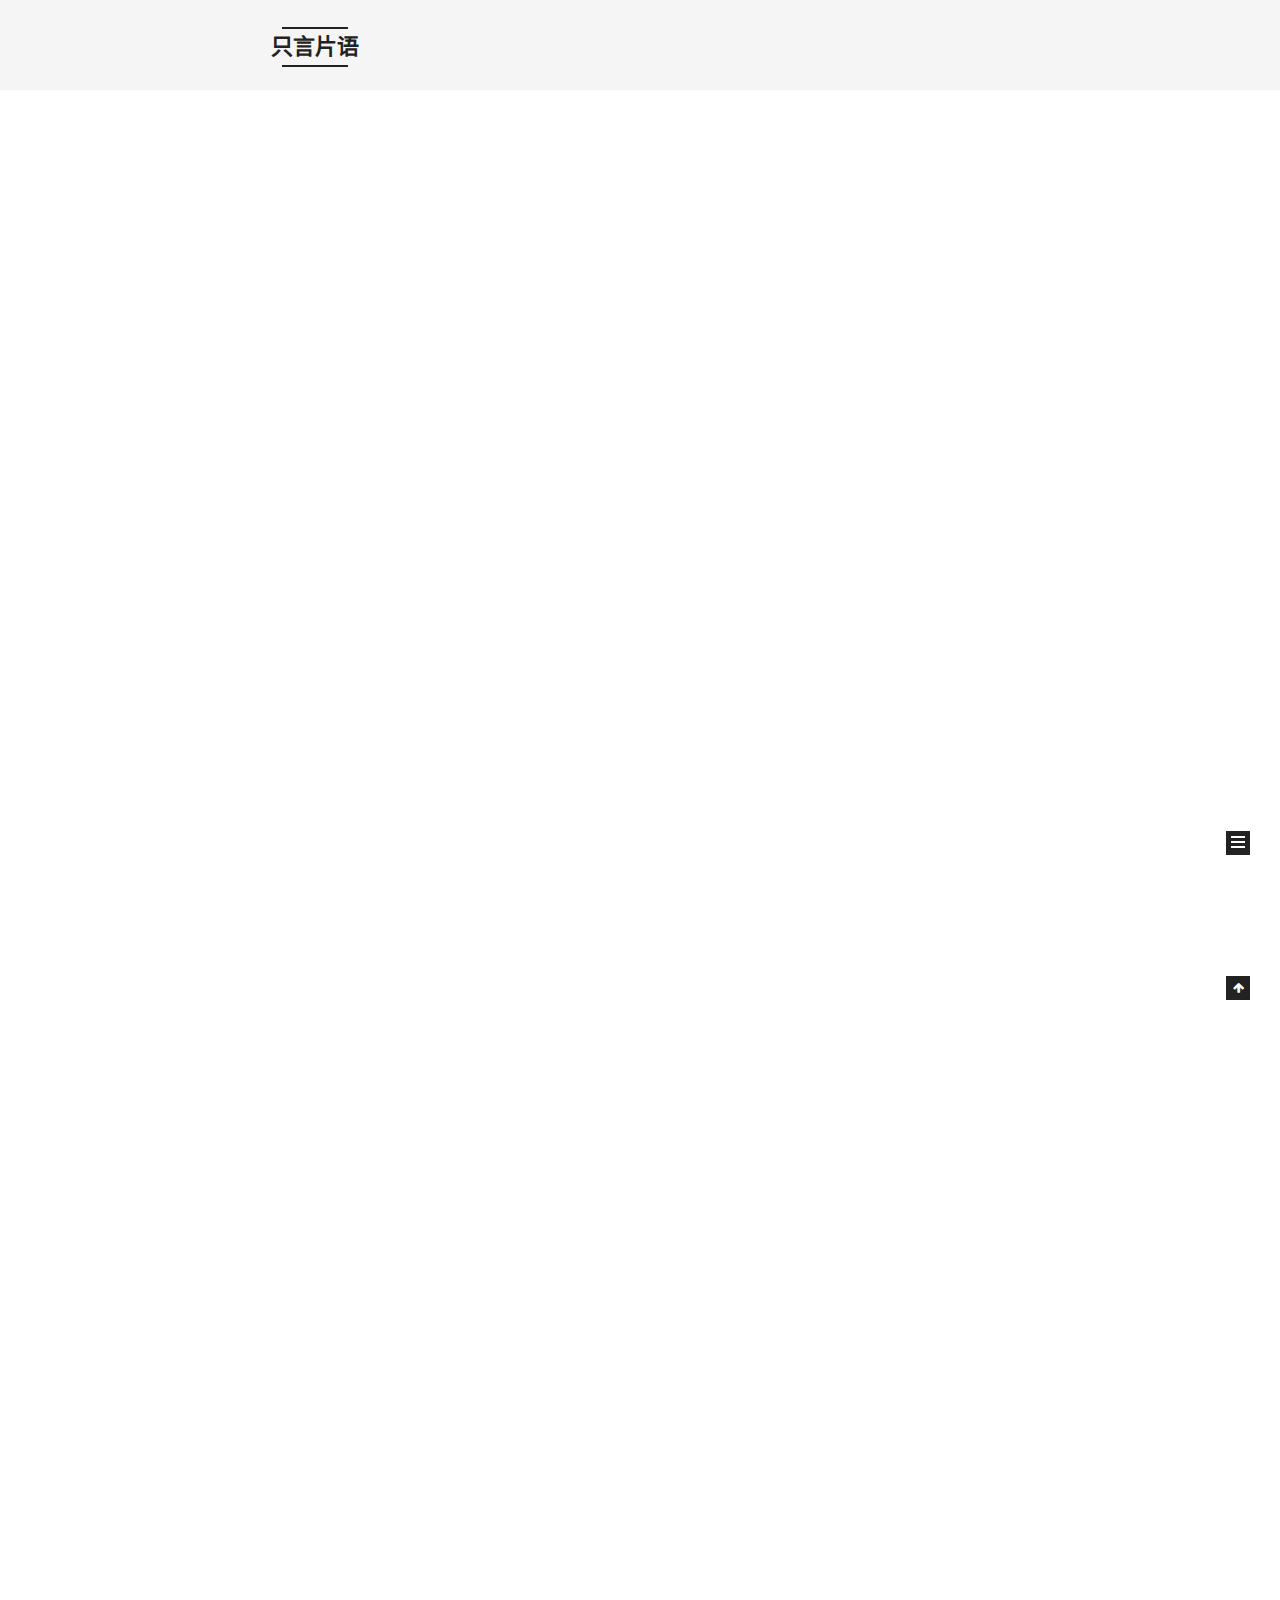
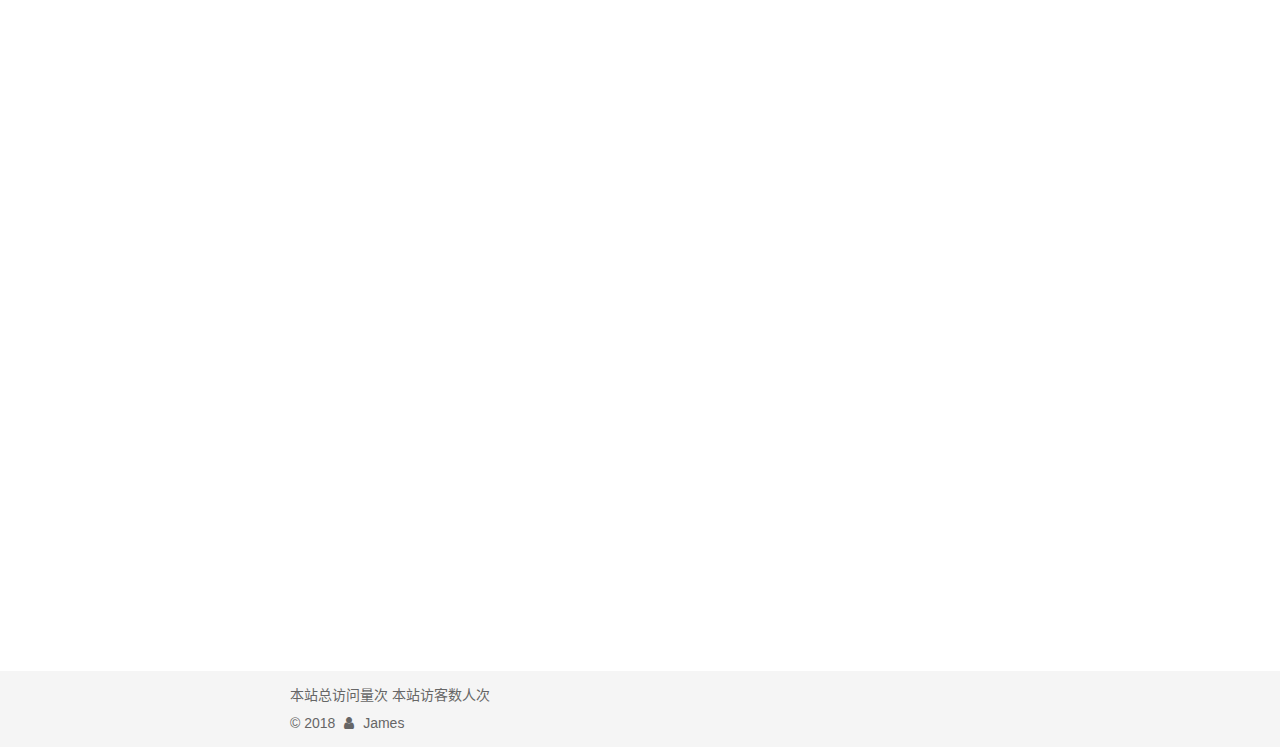
==== index.html @ db3d74bb "Site updated: 2018-06-29 09:38:47" ====
<!DOCTYPE html>



  


<html class="theme-next mist use-motion" lang="zh-CN">
<head>
  <meta charset="UTF-8"/>
<meta http-equiv="X-UA-Compatible" content="IE=edge" />
<meta name="viewport" content="width=device-width, initial-scale=1, maximum-scale=1"/>
<meta name="theme-color" content="#222">









<meta http-equiv="Cache-Control" content="no-transform" />
<meta http-equiv="Cache-Control" content="no-siteapp" />
















  
  
  <link href="/lib/fancybox/source/jquery.fancybox.css?v=2.1.5" rel="stylesheet" type="text/css" />







<link href="/lib/font-awesome/css/font-awesome.min.css?v=4.6.2" rel="stylesheet" type="text/css" />

<link href="/css/main.css?v=5.1.4" rel="stylesheet" type="text/css" />


  <link rel="apple-touch-icon" sizes="180x180" href="/images/apple-touch-icon-next.png?v=5.1.4">


  <link rel="icon" type="image/png" sizes="32x32" href="/images/favicon-32x32-next.png?v=5.1.4">


  <link rel="icon" type="image/png" sizes="16x16" href="/images/favicon-16x16-next.png?v=5.1.4">


  <link rel="mask-icon" href="/images/logo.svg?v=5.1.4" color="#222">





  <meta name="keywords" content="Hexo, NexT" />










<meta name="description" content="技术博客，深入分析技术细节">
<meta name="keywords" content="架构，技术">
<meta property="og:type" content="website">
<meta property="og:title" content="只言片语">
<meta property="og:url" content="jammesliu.top/index.html">
<meta property="og:site_name" content="只言片语">
<meta property="og:description" content="技术博客，深入分析技术细节">
<meta property="og:locale" content="zh-CN">
<meta name="twitter:card" content="summary">
<meta name="twitter:title" content="只言片语">
<meta name="twitter:description" content="技术博客，深入分析技术细节">



<script type="text/javascript" id="hexo.configurations">
  var NexT = window.NexT || {};
  var CONFIG = {
    root: '/',
    scheme: 'Mist',
    version: '5.1.4',
    sidebar: {"position":"left","display":"post","offset":12,"b2t":false,"scrollpercent":false,"onmobile":false},
    fancybox: true,
    tabs: true,
    motion: {"enable":true,"async":false,"transition":{"post_block":"fadeIn","post_header":"slideDownIn","post_body":"slideDownIn","coll_header":"slideLeftIn","sidebar":"slideUpIn"}},
    duoshuo: {
      userId: '0',
      author: 'Author'
    },
    algolia: {
      applicationID: '',
      apiKey: '',
      indexName: '',
      hits: {"per_page":10},
      labels: {"input_placeholder":"Search for Posts","hits_empty":"We didn't find any results for the search: ${query}","hits_stats":"${hits} results found in ${time} ms"}
    }
  };
</script>



  <link rel="canonical" href="jammesliu.top/"/>





  <title>只言片语</title>
  








</head>

<body itemscope itemtype="http://schema.org/WebPage" lang="zh-CN">

  
  
    
  

  <div class="container sidebar-position-left 
  page-home">
    <div class="headband"></div>

    <header id="header" class="header" itemscope itemtype="http://schema.org/WPHeader">
      <div class="header-inner"><div class="site-brand-wrapper">
  <div class="site-meta ">
    

    <div class="custom-logo-site-title">
      <a href="/"  class="brand" rel="start">
        <span class="logo-line-before"><i></i></span>
        <span class="site-title">只言片语</span>
        <span class="logo-line-after"><i></i></span>
      </a>
    </div>
      
        <p class="site-subtitle">交流技术，谈谈人生</p>
      
  </div>

  <div class="site-nav-toggle">
    <button>
      <span class="btn-bar"></span>
      <span class="btn-bar"></span>
      <span class="btn-bar"></span>
    </button>
  </div>
</div>

<nav class="site-nav">
  

  
    <ul id="menu" class="menu">
      
        
        <li class="menu-item menu-item-home">
          <a href="/" rel="section">
            
              <i class="menu-item-icon fa fa-fw fa-home"></i> <br />
            
            Home
          </a>
        </li>
      
        
        <li class="menu-item menu-item-about">
          <a href="/about" rel="section">
            
              <i class="menu-item-icon fa fa-fw fa-user"></i> <br />
            
            About
          </a>
        </li>
      
        
        <li class="menu-item menu-item-archives">
          <a href="/archives/" rel="section">
            
              <i class="menu-item-icon fa fa-fw fa-archive"></i> <br />
            
            Archives
          </a>
        </li>
      

      
    </ul>
  

  
</nav>



 </div>
    </header>

    <main id="main" class="main">
      <div class="main-inner">
        <div class="content-wrap">
          <div id="content" class="content">
            
  <section id="posts" class="posts-expand">
    
      

  

  
  
  

  <article class="post post-type-normal" itemscope itemtype="http://schema.org/Article">
  
  
  
  <div class="post-block">
    <link itemprop="mainEntityOfPage" href="jammesliu.top/2018/06/29/book-list/">

    <span hidden itemprop="author" itemscope itemtype="http://schema.org/Person">
      <meta itemprop="name" content="James">
      <meta itemprop="description" content="">
      <meta itemprop="image" content="/images/avatar.gif">
    </span>

    <span hidden itemprop="publisher" itemscope itemtype="http://schema.org/Organization">
      <meta itemprop="name" content="只言片语">
    </span>

    
      <header class="post-header">

        
        
          <h1 class="post-title" itemprop="name headline">
                
                <a class="post-title-link" href="/2018/06/29/book-list/" itemprop="url">阿里大牛推荐书单</a></h1>
        

        <div class="post-meta">
          <span class="post-time">
            
              <span class="post-meta-item-icon">
                <i class="fa fa-calendar-o"></i>
              </span>
              
                <span class="post-meta-item-text">Posted on</span>
              
              <time title="Post created" itemprop="dateCreated datePublished" datetime="2018-06-29T01:03:40+08:00">
                2018-06-29
              </time>
            

            

            
          </span>

          

          
            
          

          
          

          

          

          

        </div>
      </header>
    

    
    
    
    <div class="post-body" itemprop="articleBody">

      
      

      
        
          
            <p><strong>《Effective Software Testing》</strong> <strong>推荐者：霜波（资深测试开发专家）</strong> </p>
<p><strong>推荐理由：</strong>和其他传统软件测试书籍相比较，对自动化和持续集成的方案研究比较深入，能直面自动化和持续基础现阶段的一些问题，将软件测试的周期提前到需求，设计和开发的阶段，估计产品和开发一起加入测试的工作。同时对于质量的管理有一些自己的见解和实践经验，推荐给所有技术同学一起共享。 </p>
<p><strong>《程序员修炼之道-从小工到专家》推荐者：叔同（资深技术专家）</strong></p>
<p><strong>推荐理由：</strong>这是一本阐述方法论的书，关于程序员的自我修养，解决问题的方式、态度和哲学，是向高级程序员和专家进阶的思想启蒙书。从基本原则到编程风格，从思维方式到职业规划，内容覆盖广泛，兼具思想性和实用性，非常开拓视野提升格局。行文简单易懂，运用和实践却是不易，值得一读再读。 </p>
<p><strong>《设计模式之禅》</strong> <strong>推荐者：孤尽（阿里巴巴代码中心）</strong> </p>
<p><strong>推荐理由：</strong>对于设计模式，它能够指导我们编写出可维护性好、可扩展性强的代码，对于设计模式的理解层次，我分成五个等级，以金庸小说人物为例：第一级是杨铁心，即只知道所有设计模式的概念和定义；第二级是丘处机，能够写出相关设计模式的demo；第三级是梅超风，能够在现实中找出各个设计模式的原型；第四级是郭靖，能够在系统中抽象出来设计模式，并且合适地使用，有效隔离变化点。第五级是扫地僧，完全忘记设计模式，但写出来都是设计模式。《设计模式之禅》是一个非常好的入门，至少武功能够达到郭靖层面，讲解各个模式比较浅显易懂，促进大家在软件设计能力上的进步。 </p>
<p><strong>《Spoken Language Processing: A Guide to Theory, Algorithm and System Development》</strong> 推荐者：<strong>智捷（资深算法专家）</strong> </p>
<p><strong>推荐理由：“</strong>当今的知识世界是一个扁平的世界，很多人工智能算法已经通过open source的工具和opensource的数据库，使得大家可以轻易的获得并复现出结果。在这些“新知”之外，今天咱们要推荐一本老书，即由黄学东（微软Technical Fellow，语音及语言AI技术负责人）、Acero（Apple Siri高级总监）和洪小文（微软亚洲研究院院长）在多年前合著的语音和语言入门级专著。<strong>这本书深入浅出，将基础理论、语音识别、语音合成、语义理解和对话系统等进行了系统性的介绍，是了解口语对话系统最基础模块的一条捷径。</strong>通过这本书的‘面’上的引导，我们可以发现感兴趣的‘点’，并从这些点上更深入的进行研究和实践的工作。” </p>
<p><strong>《机器学习导论》</strong> <strong>推荐者：粤谦（资深技术专家）</strong> </p>
<p><strong>推荐理由：</strong>这是一本很好的机器学习入门级教程，非常适用于高年级的本科生、研究生等同学学习机器学习领域的知识。这本书基本上涵盖了机器学习的相关知识，从无监督学习、参数方法、非参数方法、线性判别式、决策树、概率图模型、贝叶斯估计，到多层感知器、SVM和核机器、组合学习、强化学习等，都有较为全面的介绍。对算法原理阐述的比较清晰，也提供的相关的伪代码做深入的研究，并附带课程作业，非常适合机器学习的爱好者在熟悉理论基础的同时，可以进一步了解算法的原理并加以实践。 </p>
<p><strong>《Reinforcement Learning: An Introduction》</strong> <strong>推荐者：仁重（资深算法专家）</strong> </p>
<p><strong>推荐理由：</strong>本书是强化学习领域的最经典书籍，它既是初学者打好强化学习基础的必读著作，也是强化学习研究者们需要温故而知新的强化学习宝典。该书的作者Richard S. Suttion和Andrew G. Barto是强化学习顶尖学者的代表，在此领域深耕超过30年。这本书详细地介绍了强化学习发展历程、经典方法以及现实应用。该书第一版于1998年发表，第二版于最近撰写完成。第二版保留了第一版的整体结构，对一些细节问题进行了更深入的剖析（比如：通过策略梯度的推导说明了经典的Tabular Actor-Critic方法的由来），同时也加入最近十几年强化学习领域的重要进展。 </p>
<p><strong>《Programming Rust》</strong> <strong>推荐者：布民（资深技术专家）</strong> </p>
<p><strong>推荐理由：</strong>随着互联网与移动应用的普及，大规模分布式系统正变得越来越重要。系统构建优势往往可以直接对应到商业竞争优势。与此形成对比的是，系统编程——也就是在资源受限情况下，实现安全、稳定和高性能（并发）系统——并不为大部分程序员所熟知。Rust是一门新兴的系统编程语言，它为安全性和并发而设计，提供高层的抽象，同时有C/C++的性能。希望大家通过阅读“Programming Rust”，不仅能欣赏到系统编程的美，也能帮助普及和推广系统化（编程）思维。</p>
<p><strong>《Machine Learning: A Probabilistic Perspective》</strong> <strong>推荐者：鸿侠（资深算法专家）</strong> </p>
<p><strong>推荐理由：</strong>当今网络化的电子数据洪水泛滥，大数据公司的每一个项目都需要自动化的数据分析方法。机器学习提供了相应的解决方案，不仅可以自动检测数据中的模式，也可以使用学习到的模式来预测未覆盖到的数据。推荐的这本书使用统一的概率方法为机器学习领域提供了一个全面和独立的介绍。 本书的深度和广度覆盖都很好，涵盖了概率，优化和线性代数等必要的背景材料，并详尽的涵盖了机器学习的最新发展，包括条件随机场，L1正则化和深度学习等比较流行的方向，并且提供了相应算法的伪代码。所有主题都用彩色图像进行了丰富的说明，并从生物学，文本处理，计算机视觉和机器人等应用领域中绘制了实例。 </p>
<p><strong>《Architecture of a Database System》</strong> <strong>推荐者：圭多（资深技术专家）</strong> </p>
<p><strong>推荐理由：</strong>此书是数据库图灵奖获得者Stonebraker老爷子在2007年完成的，全书不长（119页），但极具功底。老爷子通过此书，向大家剖析了一个成熟数据库系统的整体架构，以及数据库的各个核心模块，包括：SQL与优化器、内存和存储管理、事务和并发控制等的设计原则和实现方式，是全面了解数据库系统的第一选择。 </p>

          
        
      
    </div>
    
    
    

    

    

    

    <footer class="post-footer">
      

      

      

      
      
        <div class="post-eof"></div>
      
    </footer>
  </div>
  
  
  
  </article>


    
  </section>

  


          </div>
          


          

        </div>
        
          
  
  <div class="sidebar-toggle">
    <div class="sidebar-toggle-line-wrap">
      <span class="sidebar-toggle-line sidebar-toggle-line-first"></span>
      <span class="sidebar-toggle-line sidebar-toggle-line-middle"></span>
      <span class="sidebar-toggle-line sidebar-toggle-line-last"></span>
    </div>
  </div>

  <aside id="sidebar" class="sidebar">
    
    <div class="sidebar-inner">

      

      

      <section class="site-overview-wrap sidebar-panel sidebar-panel-active">
        <div class="site-overview">
          <div class="site-author motion-element" itemprop="author" itemscope itemtype="http://schema.org/Person">
            
              <p class="site-author-name" itemprop="name">James</p>
              <p class="site-description motion-element" itemprop="description">技术博客，深入分析技术细节</p>
          </div>

          <nav class="site-state motion-element">

            
              <div class="site-state-item site-state-posts">
              
                <a href="/archives/">
              
                  <span class="site-state-item-count">1</span>
                  <span class="site-state-item-name">posts</span>
                </a>
              </div>
            

            

            

          </nav>

          

          
            <div class="links-of-author motion-element">
                
                  <span class="links-of-author-item">
                    <a href="https://github.com/jammesliu" target="_blank" title="GitHub">
                      
                        <i class="fa fa-fw fa-github"></i>GitHub</a>
                  </span>
                
                  <span class="links-of-author-item">
                    <a href="mailto:jammesliu#hotmail.com" target="_blank" title="E-Mail">
                      
                        <i class="fa fa-fw fa-envelope"></i>E-Mail</a>
                  </span>
                
            </div>
          

          
          

          
          

          

        </div>
      </section>

      

      

    </div>
  </aside>


        
      </div>
    </main>

    <footer id="footer" class="footer">
      <div class="footer-inner">
        <script async src="https://dn-lbstatics.qbox.me/busuanzi/2.3/busuanzi.pure.mini.js">
</script>
<span id="busuanzi_container_site_pv">
    本站总访问量<span id="busuanzi_value_site_pv"></span>次
</span>
<span id="busuanzi_container_site_uv">
  本站访客数<span id="busuanzi_value_site_uv"></span>人次
</span>
<div class="copyright">&copy; <span itemprop="copyrightYear">2018</span>
  <span class="with-love">
    <i class="fa fa-user"></i>
  </span>
  <span class="author" itemprop="copyrightHolder">James</span>

  
</div>









        







        
      </div>
    </footer>

    
      <div class="back-to-top">
        <i class="fa fa-arrow-up"></i>
        
      </div>
    

    

  </div>

  

<script type="text/javascript">
  if (Object.prototype.toString.call(window.Promise) !== '[object Function]') {
    window.Promise = null;
  }
</script>









  












  
  
    <script type="text/javascript" src="/lib/jquery/index.js?v=2.1.3"></script>
  

  
  
    <script type="text/javascript" src="/lib/fastclick/lib/fastclick.min.js?v=1.0.6"></script>
  

  
  
    <script type="text/javascript" src="/lib/jquery_lazyload/jquery.lazyload.js?v=1.9.7"></script>
  

  
  
    <script type="text/javascript" src="/lib/velocity/velocity.min.js?v=1.2.1"></script>
  

  
  
    <script type="text/javascript" src="/lib/velocity/velocity.ui.min.js?v=1.2.1"></script>
  

  
  
    <script type="text/javascript" src="/lib/fancybox/source/jquery.fancybox.pack.js?v=2.1.5"></script>
  


  


  <script type="text/javascript" src="/js/src/utils.js?v=5.1.4"></script>

  <script type="text/javascript" src="/js/src/motion.js?v=5.1.4"></script>



  
  

  

  


  <script type="text/javascript" src="/js/src/bootstrap.js?v=5.1.4"></script>



  


  




	





  





  












  





  

  

  

  
  

  

  

  

</body>
</html>
---- css/main.css ----
/* normalize.css v3.0.2 | MIT License | git.io/normalize */
html {
  font-family: sans-serif; /* 1 */
  -ms-text-size-adjust: 100%; /* 2 */
  -webkit-text-size-adjust: 100%; /* 2 */
}
body {
  margin: 0;
}
article,
aside,
details,
figcaption,
figure,
footer,
header,
hgroup,
main,
menu,
nav,
section,
summary {
  display: block;
}
audio,
canvas,
progress,
video {
  display: inline-block; /* 1 */
  vertical-align: baseline; /* 2 */
}
audio:not([controls]) {
  display: none;
  height: 0;
}
[hidden],
template {
  display: none;
}
a {
  background-color: transparent;
}
a:active,
a:hover {
  outline: 0;
}
abbr[title] {
  border-bottom: 1px dotted;
}
b,
strong {
  font-weight: bold;
}
dfn {
  font-style: italic;
}
h1 {
  font-size: 2em;
  margin: 0.67em 0;
}
mark {
  background: #ff0;
  color: #000;
}
small {
  font-size: 80%;
}
sub,
sup {
  font-size: 75%;
  line-height: 0;
  position: relative;
  vertical-align: baseline;
}
sup {
  top: -0.5em;
}
sub {
  bottom: -0.25em;
}
img {
  border: 0;
}
svg:not(:root) {
  overflow: hidden;
}
figure {
  margin: 1em 40px;
}
hr {
  -moz-box-sizing: content-box;
  box-sizing: content-box;
  height: 0;
}
pre {
  overflow: auto;
}
code,
kbd,
pre,
samp {
  font-family: monospace, monospace;
  font-size: 1em;
}
button,
input,
optgroup,
select,
textarea {
  color: inherit; /* 1 */
  font: inherit; /* 2 */
  margin: 0; /* 3 */
}
button {
  overflow: visible;
}
button,
select {
  text-transform: none;
}
button,
html input[type="button"],
input[type="reset"],
input[type="submit"] {
  -webkit-appearance: button; /* 2 */
  cursor: pointer; /* 3 */
}
button[disabled],
html input[disabled] {
  cursor: default;
}
button::-moz-focus-inner,
input::-moz-focus-inner {
  border: 0;
  padding: 0;
}
input {
  line-height: normal;
}
input[type="checkbox"],
input[type="radio"] {
  box-sizing: border-box; /* 1 */
  padding: 0; /* 2 */
}
input[type="number"]::-webkit-inner-spin-button,
input[type="number"]::-webkit-outer-spin-button {
  height: auto;
}
input[type="search"] {
  -webkit-appearance: textfield; /* 1 */
  -moz-box-sizing: content-box;
  -webkit-box-sizing: content-box; /* 2 */
  box-sizing: content-box;
}
input[type="search"]::-webkit-search-cancel-button,
input[type="search"]::-webkit-search-decoration {
  -webkit-appearance: none;
}
fieldset {
  border: 1px solid #c0c0c0;
  margin: 0 2px;
  padding: 0.35em 0.625em 0.75em;
}
legend {
  border: 0; /* 1 */
  padding: 0; /* 2 */
}
textarea {
  overflow: auto;
}
optgroup {
  font-weight: bold;
}
table {
  border-collapse: collapse;
  border-spacing: 0;
}
td,
th {
  padding: 0;
}
::selection {
  background: #262a30;
  color: #fff;
}
body {
  position: relative;
  font-family: 'Lato', "PingFang SC", "Microsoft YaHei", sans-serif;
  font-size: 14px;
  line-height: 2;
  color: #555;
  background: #fff;
}
@media (max-width: 767px) {
  body {
    padding-right: 0 !important;
  }
}
@media (min-width: 768px) and (max-width: 991px) {
  body {
    padding-right: 0 !important;
  }
}
@media (min-width: 1600px) {
  body {
    font-size: 16px;
  }
}
h1,
h2,
h3,
h4,
h5,
h6 {
  margin: 0;
  padding: 0;
  font-weight: bold;
  line-height: 1.5;
  font-family: 'Lato', "PingFang SC", "Microsoft YaHei", sans-serif;
}
h2,
h3,
h4,
h5,
h6 {
  margin: 20px 0 15px;
}
h1 {
  font-size: 24px;
}
@media (max-width: 767px) {
  h1 {
    font-size: 20px;
  }
}
h2 {
  font-size: 22px;
}
@media (max-width: 767px) {
  h2 {
    font-size: 18px;
  }
}
h3 {
  font-size: 20px;
}
@media (max-width: 767px) {
  h3 {
    font-size: 16px;
  }
}
h4 {
  font-size: 18px;
}
@media (max-width: 767px) {
  h4 {
    font-size: 14px;
  }
}
h5 {
  font-size: 16px;
}
@media (max-width: 767px) {
  h5 {
    font-size: 12px;
  }
}
h6 {
  font-size: 14px;
}
@media (max-width: 767px) {
  h6 {
    font-size: 10px;
  }
}
p {
  margin: 0 0 20px 0;
}
a {
  color: #555;
  text-decoration: none;
  outline: none;
  border-bottom: 1px solid #999;
  word-wrap: break-word;
}
a:hover {
  color: #222;
  border-bottom-color: #222;
}
blockquote {
  margin: 0;
  padding: 0;
}
img {
  display: block;
  margin: auto;
  max-width: 100%;
  height: auto;
}
hr {
  margin: 40px 0;
  height: 3px;
  border: none;
  background-color: #ddd;
  background-image: repeating-linear-gradient(-45deg, #fff, #fff 4px, transparent 4px, transparent 8px);
}
blockquote {
  padding: 0 15px;
  color: #666;
  border-left: 4px solid #ddd;
}
blockquote cite::before {
  content: "-";
  padding: 0 5px;
}
dt {
  font-weight: 700;
}
dd {
  margin: 0;
  padding: 0;
}
kbd {
  border: 1px solid #ccc;
  border-radius: 0.2em;
  box-shadow: 0.1em 0.1em 0.2em rgba(0,0,0,0.1);
  background-color: #f9f9f9;
  font-family: inherit;
  background-image: -webkit-linear-gradient(top, #eee, #fff, #eee);
  padding: 0.1em 0.3em;
  white-space: nowrap;
}
.text-left {
  text-align: left;
}
.text-center {
  text-align: center;
}
.text-right {
  text-align: right;
}
.text-justify {
  text-align: justify;
}
.text-nowrap {
  white-space: nowrap;
}
.text-lowercase {
  text-transform: lowercase;
}
.text-uppercase {
  text-transform: uppercase;
}
.text-capitalize {
  text-transform: capitalize;
}
.center-block {
  display: block;
  margin-left: auto;
  margin-right: auto;
}
.clearfix:before,
.clearfix:after {
  content: " ";
  display: table;
}
.clearfix:after {
  clear: both;
}
.pullquote {
  width: 45%;
}
.pullquote.left {
  float: left;
  margin-left: 5px;
  margin-right: 10px;
}
.pullquote.right {
  float: right;
  margin-left: 10px;
  margin-right: 5px;
}
.affix.affix.affix {
  position: fixed;
}
.translation {
  margin-top: -20px;
  font-size: 14px;
  color: #999;
}
.scrollbar-measure {
  width: 100px;
  height: 100px;
  overflow: scroll;
  position: absolute;
  top: -9999px;
}
.use-motion .motion-element {
  opacity: 0;
}
table {
  margin: 20px 0;
  width: 100%;
  border-collapse: collapse;
  border-spacing: 0;
  border: 1px solid #ddd;
  font-size: 14px;
  table-layout: fixed;
  word-wrap: break-all;
}
table>tbody>tr:nth-of-type(odd) {
  background-color: #f9f9f9;
}
table>tbody>tr:hover {
  background-color: #f5f5f5;
}
caption,
th,
td {
  padding: 8px;
  text-align: left;
  vertical-align: middle;
  font-weight: normal;
}
th,
td {
  border-bottom: 3px solid #ddd;
  border-right: 1px solid #eee;
}
th {
  padding-bottom: 10px;
  font-weight: 700;
}
td {
  border-bottom-width: 1px;
}
html,
body {
  height: 100%;
}
.container {
  position: relative;
  min-height: 100%;
}
.header-inner {
  margin: 0 auto;
  padding: 100px 0 70px;
  width: 700px;
}
@media (min-width: 1600px) {
  .container .header-inner {
    width: 900px;
  }
}
.main {
  padding-bottom: 150px;
}
.main-inner {
  margin: 0 auto;
  width: 700px;
}
@media (min-width: 1600px) {
  .container .main-inner {
    width: 900px;
  }
}
.footer {
  position: absolute;
  left: 0;
  bottom: 0;
  width: 100%;
  min-height: 50px;
}
.footer-inner {
  box-sizing: border-box;
  margin: 20px auto;
  width: 700px;
}
@media (min-width: 1600px) {
  .container .footer-inner {
    width: 900px;
  }
}
pre,
.highlight {
  overflow: auto;
  margin: 20px 0;
  padding: 0;
  font-size: 13px;
  color: #4d4d4c;
  background: #f7f7f7;
  line-height: 1.6;
}
pre,
code {
  font-family: consolas, Menlo, "PingFang SC", "Microsoft YaHei", monospace;
}
code {
  padding: 2px 4px;
  word-wrap: break-word;
  color: #555;
  background: #eee;
  border-radius: 3px;
  font-size: 13px;
}
pre {
  padding: 10px;
}
pre code {
  padding: 0;
  color: #4d4d4c;
  background: none;
  text-shadow: none;
}
.highlight {
  border-radius: 1px;
}
.highlight pre {
  border: none;
  margin: 0;
  padding: 10px 0;
}
.highlight table {
  margin: 0;
  width: auto;
  border: none;
}
.highlight td {
  border: none;
  padding: 0;
}
.highlight figcaption {
  font-size: 1em;
  color: #4d4d4c;
  line-height: 1em;
  margin-bottom: 1em;
}
.highlight figcaption:before,
.highlight figcaption:after {
  content: " ";
  display: table;
}
.highlight figcaption:after {
  clear: both;
}
.highlight figcaption a {
  float: right;
  color: #4d4d4c;
}
.highlight figcaption a:hover {
  border-bottom-color: #4d4d4c;
}
.highlight .gutter pre {
  padding-left: 10px;
  padding-right: 10px;
  color: #869194;
  text-align: right;
  background-color: #eff2f3;
}
.highlight .code pre {
  width: 100%;
  padding-left: 10px;
  padding-right: 10px;
  background-color: #f7f7f7;
}
.highlight .line {
  height: 20px;
}
.gutter {
  -webkit-user-select: none;
  -moz-user-select: none;
  -ms-user-select: none;
  user-select: none;
}
.gist table {
  width: auto;
}
.gist table td {
  border: none;
}
pre .deletion {
  background: #fdd;
}
pre .addition {
  background: #dfd;
}
pre .meta {
  color: #8959a8;
}
pre .comment {
  color: #8e908c;
}
pre .variable,
pre .attribute,
pre .tag,
pre .regexp,
pre .ruby .constant,
pre .xml .tag .title,
pre .xml .pi,
pre .xml .doctype,
pre .html .doctype,
pre .css .id,
pre .css .class,
pre .css .pseudo {
  color: #c82829;
}
pre .number,
pre .preprocessor,
pre .built_in,
pre .literal,
pre .params,
pre .constant,
pre .command {
  color: #f5871f;
}
pre .ruby .class .title,
pre .css .rules .attribute,
pre .string,
pre .value,
pre .inheritance,
pre .header,
pre .ruby .symbol,
pre .xml .cdata,
pre .special,
pre .number,
pre .formula {
  color: #718c00;
}
pre .title,
pre .css .hexcolor {
  color: #3e999f;
}
pre .function,
pre .python .decorator,
pre .python .title,
pre .ruby .function .title,
pre .ruby .title .keyword,
pre .perl .sub,
pre .javascript .title,
pre .coffeescript .title {
  color: #4271ae;
}
pre .keyword,
pre .javascript .function {
  color: #8959a8;
}
.full-image.full-image.full-image.full-image {
  border: none;
  max-width: 100%;
  width: auto;
  margin: 20px auto 25px;
}
@media (min-width: 992px) {
  .full-image.full-image.full-image.full-image {
    max-width: none;
    width: 110%;
    margin: 25px -5%;
  }
}
.blockquote-center,
.page-home .post-type-quote blockquote,
.page-post-detail .post-type-quote blockquote {
  position: relative;
  margin: 40px 0;
  padding: 0;
  border-left: none;
  text-align: center;
}
.blockquote-center::before,
.page-home .post-type-quote blockquote::before,
.page-post-detail .post-type-quote blockquote::before,
.blockquote-center::after,
.page-home .post-type-quote blockquote::after,
.page-post-detail .post-type-quote blockquote::after {
  position: absolute;
  content: ' ';
  display: block;
  width: 100%;
  height: 24px;
  opacity: 0.2;
  background-repeat: no-repeat;
  background-position: 0 -6px;
  background-size: 22px 22px;
}
.blockquote-center::before,
.page-home .post-type-quote blockquote::before,
.page-post-detail .post-type-quote blockquote::before {
  top: -20px;
  background-image: url("../images/quote-l.svg");
  border-top: 1px solid #ccc;
}
.blockquote-center::after,
.page-home .post-type-quote blockquote::after,
.page-post-detail .post-type-quote blockquote::after {
  bottom: -20px;
  background-image: url("../images/quote-r.svg");
  border-bottom: 1px solid #ccc;
  background-position: 100% 8px;
}
.blockquote-center p,
.page-home .post-type-quote blockquote p,
.page-post-detail .post-type-quote blockquote p,
.blockquote-center div,
.page-home .post-type-quote blockquote div,
.page-post-detail .post-type-quote blockquote div {
  text-align: center;
}
.post .post-body .group-picture img {
  box-sizing: border-box;
  padding: 0 3px;
  border: none;
}
.post .group-picture-row {
  overflow: hidden;
  margin-top: 6px;
}
.post .group-picture-row:first-child {
  margin-top: 0;
}
.post .group-picture-column {
  float: left;
}
.page-post-detail .post-body .group-picture-column {
  float: none;
  margin-top: 10px;
  width: auto !important;
}
.page-post-detail .post-body .group-picture-column img {
  margin: 0 auto;
}
.page-archive .group-picture-container {
  overflow: hidden;
}
.page-archive .group-picture-row {
  float: left;
}
.page-archive .group-picture-row:first-child {
  margin-top: 6px;
}
.page-archive .group-picture-column {
  max-width: 150px;
  max-height: 150px;
}
.post-body .note {
  position: relative;
  padding: 15px;
  margin-bottom: 20px;
  border: 1px solid #eee;
  border-left-width: 5px;
  border-radius: 3px;
}
.post-body .note h2,
.post-body .note h3,
.post-body .note h4,
.post-body .note h5,
.post-body .note h6 {
  margin-top: 0;
  margin-bottom: 0;
  border-bottom: initial;
  padding-top: 0 !important;
}
.post-body .note p:first-child,
.post-body .note ul:first-child,
.post-body .note ol:first-child,
.post-body .note table:first-child,
.post-body .note pre:first-child,
.post-body .note blockquote:first-child {
  margin-top: 0;
}
.post-body .note p:last-child,
.post-body .note ul:last-child,
.post-body .note ol:last-child,
.post-body .note table:last-child,
.post-body .note pre:last-child,
.post-body .note blockquote:last-child {
  margin-bottom: 0;
}
.post-body .note.default {
  border-left-color: #777;
}
.post-body .note.default h2,
.post-body .note.default h3,
.post-body .note.default h4,
.post-body .note.default h5,
.post-body .note.default h6 {
  color: #777;
}
.post-body .note.primary {
  border-left-color: #6f42c1;
}
.post-body .note.primary h2,
.post-body .note.primary h3,
.post-body .note.primary h4,
.post-body .note.primary h5,
.post-body .note.primary h6 {
  color: #6f42c1;
}
.post-body .note.info {
  border-left-color: #428bca;
}
.post-body .note.info h2,
.post-body .note.info h3,
.post-body .note.info h4,
.post-body .note.info h5,
.post-body .note.info h6 {
  color: #428bca;
}
.post-body .note.success {
  border-left-color: #5cb85c;
}
.post-body .note.success h2,
.post-body .note.success h3,
.post-body .note.success h4,
.post-body .note.success h5,
.post-body .note.success h6 {
  color: #5cb85c;
}
.post-body .note.warning {
  border-left-color: #f0ad4e;
}
.post-body .note.warning h2,
.post-body .note.warning h3,
.post-body .note.warning h4,
.post-body .note.warning h5,
.post-body .note.warning h6 {
  color: #f0ad4e;
}
.post-body .note.danger {
  border-left-color: #d9534f;
}
.post-body .note.danger h2,
.post-body .note.danger h3,
.post-body .note.danger h4,
.post-body .note.danger h5,
.post-body .note.danger h6 {
  color: #d9534f;
}
.post-body .label {
  display: inline;
  padding: 0 2px;
  white-space: nowrap;
}
.post-body .label.default {
  background-color: #f0f0f0;
}
.post-body .label.primary {
  background-color: #efe6f7;
}
.post-body .label.info {
  background-color: #e5f2f8;
}
.post-body .label.success {
  background-color: #e7f4e9;
}
.post-body .label.warning {
  background-color: #fcf6e1;
}
.post-body .label.danger {
  background-color: #fae8eb;
}
.post-body .tabs {
  position: relative;
  display: block;
  margin-bottom: 20px;
  padding-top: 10px;
}
.post-body .tabs ul.nav-tabs {
  margin: 0;
  padding: 0;
  display: flex;
  margin-bottom: -1px;
}
@media (max-width: 413px) {
  .post-body .tabs ul.nav-tabs {
    display: block;
    margin-bottom: 5px;
  }
}
.post-body .tabs ul.nav-tabs li.tab {
  list-style-type: none !important;
  margin: 0 0.25em 0 0;
  border-top: 3px solid transparent;
  border-left: 1px solid transparent;
  border-right: 1px solid transparent;
}
@media (max-width: 413px) {
  .post-body .tabs ul.nav-tabs li.tab {
    margin: initial;
    border-top: 1px solid transparent;
    border-left: 3px solid transparent;
    border-right: 1px solid transparent;
    border-bottom: 1px solid transparent;
  }
}
.post-body .tabs ul.nav-tabs li.tab a {
  outline: 0;
  border-bottom: initial;
  display: block;
  line-height: 1.8em;
  padding: 0.25em 0.75em;
  transition-duration: 0.2s;
  transition-timing-function: ease-out;
  transition-delay: 0s;
}
.post-body .tabs ul.nav-tabs li.tab a i {
  width: 1.285714285714286em;
}
.post-body .tabs ul.nav-tabs li.tab.active {
  border-top: 3px solid #fc6423;
  border-left: 1px solid #ddd;
  border-right: 1px solid #ddd;
  background-color: #fff;
}
@media (max-width: 413px) {
  .post-body .tabs ul.nav-tabs li.tab.active {
    border-top: 1px solid #ddd;
    border-left: 3px solid #fc6423;
    border-right: 1px solid #ddd;
    border-bottom: 1px solid #ddd;
  }
}
.post-body .tabs ul.nav-tabs li.tab.active a {
  cursor: default;
  color: #555;
}
.post-body .tabs .tab-content {
  background-color: #fff;
}
.post-body .tabs .tab-content .tab-pane {
  border: 1px solid #ddd;
  padding: 20px 20px 0 20px;
}
.post-body .tabs .tab-content .tab-pane:not(.active) {
  display: none !important;
}
.post-body .tabs .tab-content .tab-pane.active {
  display: block !important;
}
.btn {
  display: inline-block;
  padding: 0 20px;
  font-size: 14px;
  color: #555;
  background: transparent;
  border: 2px solid #222;
  text-decoration: none;
  border-radius: 0;
  transition-property: background-color;
  transition-duration: 0.2s;
  transition-timing-function: ease-in-out;
  transition-delay: 0s;
  line-height: 2;
}
.btn:hover {
  border-color: #222;
  color: #222;
  background: #fff;
}
.btn +.btn {
  margin: 0 0 8px 8px;
}
.btn .fa-fw {
  width: 1.285714285714286em;
  text-align: left;
}
.btn-bar {
  display: block;
  width: 22px;
  height: 2px;
  background: #555;
  border-radius: 1px;
}
.btn-bar+.btn-bar {
  margin-top: 4px;
}
.pagination {
  margin: 120px 0 40px;
  text-align: center;
  border-top: 1px solid #eee;
}
.page-number-basic,
.pagination .prev,
.pagination .next,
.pagination .page-number,
.pagination .space {
  display: inline-block;
  position: relative;
  top: -1px;
  margin: 0 10px;
  padding: 0 11px;
}
@media (max-width: 767px) {
  .page-number-basic,
  .pagination .prev,
  .pagination .next,
  .pagination .page-number,
  .pagination .space {
    margin: 0 5px;
  }
}
.pagination .prev,
.pagination .next,
.pagination .page-number {
  border-bottom: 0;
  border-top: 1px solid #eee;
  transition-property: border-color;
  transition-duration: 0.2s;
  transition-timing-function: ease-in-out;
  transition-delay: 0s;
}
.pagination .prev:hover,
.pagination .next:hover,
.pagination .page-number:hover {
  border-top-color: #222;
}
.pagination .space {
  padding: 0;
  margin: 0;
}
.pagination .prev {
  margin-left: 0;
}
.pagination .next {
  margin-right: 0;
}
.pagination .page-number.current {
  color: #fff;
  background: #ccc;
  border-top-color: #ccc;
}
@media (max-width: 767px) {
  .pagination {
    border-top: none;
  }
  .pagination .prev,
  .pagination .next,
  .pagination .page-number {
    margin-bottom: 10px;
    border-top: 0;
    border-bottom: 1px solid #eee;
    padding: 0 10px;
  }
  .pagination .prev:hover,
  .pagination .next:hover,
  .pagination .page-number:hover {
    border-bottom-color: #222;
  }
}
.comments {
  margin: 60px 20px 0;
}
.tag-cloud {
  text-align: center;
}
.tag-cloud a {
  display: inline-block;
  margin: 10px;
}
.back-to-top {
  box-sizing: border-box;
  position: fixed;
  bottom: -100px;
  right: 30px;
  z-index: 1050;
  padding: 0 6px;
  width: 24px;
  background: #222;
  font-size: 12px;
  opacity: 1;
  color: #fff;
  cursor: pointer;
  text-align: center;
  -webkit-transform: translateZ(0);
  transition-property: bottom;
  transition-duration: 0.2s;
  transition-timing-function: ease-in-out;
  transition-delay: 0s;
}
@media (min-width: 768px) and (max-width: 991px) {
  .back-to-top {
    display: none !important;
  }
}
@media (max-width: 767px) {
  .back-to-top {
    display: none !important;
  }
}
.back-to-top.back-to-top-on {
  bottom: 19px;
}
.header {
  background: transparent;
}
.header-inner {
  position: relative;
}
.headband {
  height: 3px;
  background: #222;
}
.site-meta {
  margin: 0;
  text-align: left;
}
@media (max-width: 767px) {
  .site-meta {
    text-align: center;
  }
}
.brand {
  position: relative;
  display: inline-block;
  padding: 0 40px;
  color: #222;
  background: #222;
  border-bottom: none;
}
.brand:hover {
  color: #222;
}
.logo {
  display: inline-block;
  margin-right: 5px;
  line-height: 36px;
  vertical-align: top;
}
.site-title {
  display: inline-block;
  vertical-align: top;
  line-height: 36px;
  font-size: 20px;
  font-weight: normal;
  font-family: 'Lato', "PingFang SC", "Microsoft YaHei", sans-serif;
}
.site-subtitle {
  margin-top: 10px;
  font-size: 13px;
  color: #999;
}
.use-motion .brand {
  opacity: 0;
}
.use-motion .logo,
.use-motion .site-title,
.use-motion .site-subtitle {
  opacity: 0;
  position: relative;
  top: -10px;
}
.site-nav-toggle {
  display: none;
  position: absolute;
  top: 10px;
  left: 10px;
}
@media (max-width: 767px) {
  .site-nav-toggle {
    display: block;
  }
}
.site-nav-toggle button {
  margin-top: 2px;
  padding: 9px 10px;
  background: transparent;
  border: none;
}
@media (max-width: 767px) {
  .site-nav {
    display: none;
    margin: 0 -10px;
    padding: 0 10px;
    clear: both;
    border-top: 1px solid #ddd;
  }
}
@media (min-width: 768px) and (max-width: 991px) {
  .site-nav {
    display: block !important;
  }
}
@media (min-width: 992px) {
  .site-nav {
    display: block !important;
  }
}
.menu {
  margin-top: 20px;
  padding-left: 0;
  text-align: center;
}
.menu .menu-item {
  display: inline-block;
  margin: 0 10px;
  list-style: none;
}
@media screen and (max-width: 767px) {
  .menu .menu-item {
    margin-top: 10px;
  }
}
.menu .menu-item a {
  display: block;
  font-size: 13px;
  line-height: inherit;
  border-bottom: 1px solid transparent;
  transition-property: border-color;
  transition-duration: 0.2s;
  transition-timing-function: ease-in-out;
  transition-delay: 0s;
}
.menu .menu-item a:hover {
  border-bottom-color: #222;
}
.menu .menu-item .fa {
  margin-right: 5px;
}
.use-motion .menu-item {
  opacity: 0;
}
.post-body {
  font-family: 'Lato', "PingFang SC", "Microsoft YaHei", sans-serif;
}
@media (max-width: 767px) {
  .post-body {
    word-break: break-word;
  }
}
.post-body .fancybox img {
  display: block !important;
  margin: 0 auto;
  cursor: pointer;
  cursor: zoom-in;
  cursor: -webkit-zoom-in;
}
.post-body .image-caption,
.post-body .figure .caption {
  margin: -20px auto 15px;
  text-align: center;
  font-size: 14px;
  color: #999;
  font-weight: bold;
  line-height: 1;
}
.post-sticky-flag {
  display: inline-block;
  font-size: 16px;
  -ms-transform: rotate(30deg);
  -webkit-transform: rotate(30deg);
  -moz-transform: rotate(30deg);
  -ms-transform: rotate(30deg);
  -o-transform: rotate(30deg);
  transform: rotate(30deg);
}
.use-motion .post-block,
.use-motion .pagination,
.use-motion .comments {
  opacity: 0;
}
.use-motion .post-header {
  opacity: 0;
}
.use-motion .post-body {
  opacity: 0;
}
.use-motion .collection-title {
  opacity: 0;
}
.posts-expand {
  padding-top: 40px;
}
@media (max-width: 767px) {
  .posts-expand {
    margin: 0 20px;
  }
  .post-body pre .gutter pre {
    padding-right: 10px;
  }
  .post-body .highlight {
    margin-left: 0px;
    margin-right: 0px;
    padding: 0;
  }
  .post-body .highlight .gutter pre {
    padding-right: 10px;
  }
}
@media (min-width: 992px) {
  .posts-expand .post-body {
    text-align: justify;
  }
}
.posts-expand .post-body h2,
.posts-expand .post-body h3,
.posts-expand .post-body h4,
.posts-expand .post-body h5,
.posts-expand .post-body h6 {
  padding-top: 10px;
}
.posts-expand .post-body h2 .header-anchor,
.posts-expand .post-body h3 .header-anchor,
.posts-expand .post-body h4 .header-anchor,
.posts-expand .post-body h5 .header-anchor,
.posts-expand .post-body h6 .header-anchor {
  float: right;
  margin-left: 10px;
  color: #ccc;
  border-bottom-style: none;
  visibility: hidden;
}
.posts-expand .post-body h2 .header-anchor:hover,
.posts-expand .post-body h3 .header-anchor:hover,
.posts-expand .post-body h4 .header-anchor:hover,
.posts-expand .post-body h5 .header-anchor:hover,
.posts-expand .post-body h6 .header-anchor:hover {
  color: inherit;
}
.posts-expand .post-body h2:hover .header-anchor,
.posts-expand .post-body h3:hover .header-anchor,
.posts-expand .post-body h4:hover .header-anchor,
.posts-expand .post-body h5:hover .header-anchor,
.posts-expand .post-body h6:hover .header-anchor {
  visibility: visible;
}
.posts-expand .post-body ul li {
  list-style: circle;
}
.posts-expand .post-body img {
  box-sizing: border-box;
  margin: auto;
  padding: 3px;
  border: 1px solid #ddd;
}
.posts-expand .post-body .fancybox img {
  margin: 0 auto 25px;
}
@media (max-width: 767px) {
  .posts-collapse {
    margin: 0 20px;
  }
  .posts-collapse .post-title,
  .posts-collapse .post-meta {
    display: block;
    width: auto;
    text-align: left;
  }
}
.posts-collapse {
  position: relative;
  z-index: 1010;
  margin-left: 0;
}
.posts-collapse::after {
  content: " ";
  position: absolute;
  top: 20px;
  left: 0;
  margin-left: -2px;
  width: 4px;
  height: 100%;
  background: #f5f5f5;
  z-index: -1;
}
@media (max-width: 767px) {
  .posts-collapse {
    margin: 0 20px;
  }
}
.posts-collapse .collection-title {
  position: relative;
  margin: 60px 0;
}
.posts-collapse .collection-title h1,
.posts-collapse .collection-title h2 {
  margin-left: 20px;
}
.posts-collapse .collection-title small {
  color: #bbb;
  margin-left: 5px;
}
.posts-collapse .collection-title::before {
  content: " ";
  position: absolute;
  left: 0;
  top: 50%;
  margin-left: -4px;
  margin-top: -4px;
  width: 8px;
  height: 8px;
  background: #bbb;
  border-radius: 50%;
}
.posts-collapse .post {
  margin: 30px 0;
}
.posts-collapse .post-header {
  position: relative;
  transition-duration: 0.2s;
  transition-timing-function: ease-in-out;
  transition-delay: 0s;
  transition-property: border;
  border-bottom: 1px dashed #ccc;
}
.posts-collapse .post-header::before {
  content: " ";
  position: absolute;
  left: 0;
  top: 12px;
  width: 6px;
  height: 6px;
  margin-left: -4px;
  background: #bbb;
  border-radius: 50%;
  border: 1px solid #fff;
  transition-duration: 0.2s;
  transition-timing-function: ease-in-out;
  transition-delay: 0s;
  transition-property: background;
}
.posts-collapse .post-header:hover {
  border-bottom-color: #666;
}
.posts-collapse .post-header:hover::before {
  background: #222;
}
.posts-collapse .post-meta {
  position: absolute;
  font-size: 12px;
  left: 20px;
  top: 5px;
}
.posts-collapse .post-comments-count {
  display: none;
}
.posts-collapse .post-title {
  margin-left: 60px;
  font-size: 16px;
  font-weight: normal;
  line-height: inherit;
}
.posts-collapse .post-title::after {
  margin-left: 3px;
  opacity: 0.6;
}
.posts-collapse .post-title a {
  color: #666;
  border-bottom: none;
}
.page-home .post-type-quote .post-header,
.page-post-detail .post-type-quote .post-header,
.page-home .post-type-quote .post-tags,
.page-post-detail .post-type-quote .post-tags {
  display: none;
}
.posts-expand .post-title {
  text-align: center;
  word-break: break-word;
  font-weight: 400;
}
.posts-expand .post-title-link {
  display: inline-block;
  position: relative;
  color: #555;
  border-bottom: none;
  line-height: 1.2;
  vertical-align: top;
}
.posts-expand .post-title-link::before {
  content: "";
  position: absolute;
  width: 100%;
  height: 2px;
  bottom: 0;
  left: 0;
  background-color: #000;
  visibility: hidden;
  -webkit-transform: scaleX(0);
  -moz-transform: scaleX(0);
  -ms-transform: scaleX(0);
  -o-transform: scaleX(0);
  transform: scaleX(0);
  transition-duration: 0.2s;
  transition-timing-function: ease-in-out;
  transition-delay: 0s;
}
.posts-expand .post-title-link:hover::before {
  visibility: visible;
  -webkit-transform: scaleX(1);
  -moz-transform: scaleX(1);
  -ms-transform: scaleX(1);
  -o-transform: scaleX(1);
  transform: scaleX(1);
}
.posts-expand .post-title-link .fa {
  font-size: 16px;
}
.posts-expand .post-meta {
  margin: 3px 0 60px 0;
  color: #999;
  font-family: 'Lato', "PingFang SC", "Microsoft YaHei", sans-serif;
  font-size: 12px;
  text-align: center;
}
.posts-expand .post-meta .post-category-list {
  display: inline-block;
  margin: 0;
  padding: 3px;
}
.posts-expand .post-meta .post-category-list-link {
  color: #999;
}
.posts-expand .post-meta .post-description {
  font-size: 14px;
  margin-top: 2px;
}
.post-meta-divider {
  margin: 0 0.5em;
}
.post-meta-item-icon {
  margin-right: 3px;
}
@media (min-width: 768px) and (max-width: 991px) {
  .post-meta-item-icon {
    display: inline-block;
  }
}
@media (max-width: 767px) {
  .post-meta-item-icon {
    display: inline-block;
  }
}
@media (min-width: 768px) and (max-width: 991px) {
  .post-meta-item-text {
    display: none;
  }
}
@media (max-width: 767px) {
  .post-meta-item-text {
    display: none;
  }
}
@media (max-width: 767px) {
  .posts-expand .post-comments-count {
    display: none;
  }
}
.post-button {
  margin-top: 40px;
}
.posts-expand .post-tags {
  margin-top: 40px;
  text-align: center;
}
.posts-expand .post-tags a {
  display: inline-block;
  margin-right: 10px;
  font-size: 13px;
}
.post-nav {
  display: table;
  margin-top: 15px;
  width: 100%;
  border-top: 1px solid #eee;
}
.post-nav-divider {
  display: table-cell;
  width: 10%;
}
.post-nav-item {
  display: table-cell;
  padding: 10px 0 0 0;
  width: 45%;
  vertical-align: top;
}
.post-nav-item a {
  position: relative;
  display: block;
  line-height: 25px;
  font-size: 14px;
  color: #555;
  border-bottom: none;
}
.post-nav-item a:hover {
  color: #222;
  border-bottom: none;
}
.post-nav-item a:active {
  top: 2px;
}
.post-nav-item .fa {
  position: absolute;
  top: 8px;
  left: 0;
  font-size: 12px;
}
.post-nav-next a {
  padding-left: 15px;
}
.post-nav-prev {
  text-align: right;
}
.post-nav-prev a {
  padding-right: 15px;
}
.post-nav-prev .fa {
  right: 0;
  left: auto;
}
.posts-expand .post-eof {
  display: block;
  margin: 80px auto 60px;
  width: 8%;
  height: 1px;
  background: #ccc;
  text-align: center;
}
.post:last-child .post-eof.post-eof.post-eof {
  display: none;
}
.post-gallery {
  display: table;
  table-layout: fixed;
  width: 100%;
  border-collapse: separate;
}
.post-gallery-row {
  display: table-row;
}
.post-gallery .post-gallery-img {
  display: table-cell;
  text-align: center;
  vertical-align: middle;
  border: none;
}
.post-gallery .post-gallery-img img {
  max-width: 100%;
  max-height: 100%;
  border: none;
}
.fancybox-close,
.fancybox-close:hover {
  border: none;
}
.rtl.post-body p,
.rtl.post-body a,
.rtl.post-body h1,
.rtl.post-body h2,
.rtl.post-body h3,
.rtl.post-body h4,
.rtl.post-body h5,
.rtl.post-body h6,
.rtl.post-body li,
.rtl.post-body ul,
.rtl.post-body ol {
  direction: rtl;
  font-family: UKIJ Ekran;
}
.rtl.post-title {
  font-family: UKIJ Ekran;
}
.sidebar {
  position: fixed;
  right: 0;
  top: 0;
  bottom: 0;
  width: 0;
  z-index: 1040;
  box-shadow: inset 0 2px 6px #000;
  background: #222;
  -webkit-transform: translateZ(0);
}
.sidebar a {
  color: #999;
  border-bottom-color: #555;
}
.sidebar a:hover {
  color: #eee;
}
@media (min-width: 768px) and (max-width: 991px) {
  .sidebar {
    display: none !important;
  }
}
@media (max-width: 767px) {
  .sidebar {
    display: none !important;
  }
}
.sidebar-inner {
  position: relative;
  padding: 20px 10px;
  color: #999;
  text-align: center;
}
.site-overview-wrap {
  overflow: hidden;
}
.site-overview {
  overflow-y: auto;
  overflow-x: hidden;
}
.sidebar-toggle {
  position: fixed;
  right: 30px;
  bottom: 45px;
  width: 14px;
  height: 14px;
  padding: 5px;
  background: #222;
  line-height: 0;
  z-index: 1050;
  cursor: pointer;
  -webkit-transform: translateZ(0);
}
@media (min-width: 768px) and (max-width: 991px) {
  .sidebar-toggle {
    display: none !important;
  }
}
@media (max-width: 767px) {
  .sidebar-toggle {
    display: none !important;
  }
}
.sidebar-toggle-line {
  position: relative;
  display: inline-block;
  vertical-align: top;
  height: 2px;
  width: 100%;
  background: #fff;
  margin-top: 3px;
}
.sidebar-toggle-line:first-child {
  margin-top: 0;
}
.site-author-image {
  display: block;
  margin: 0 auto;
  padding: 2px;
  max-width: 96px;
  height: auto;
  border: 2px solid #333;
}
.site-author-name {
  margin: 5px 0 0;
  text-align: center;
  color: #f5f5f5;
  font-weight: normal;
}
.site-description {
  margin-top: 5px;
  text-align: center;
  font-size: 14px;
  color: #999;
}
.site-state {
  overflow: hidden;
  line-height: 1.4;
  white-space: nowrap;
  text-align: center;
}
.site-state-item {
  display: inline-block;
  padding: 0 15px;
  border-left: 1px solid #333;
}
.site-state-item:first-child {
  border-left: none;
}
.site-state-item a {
  border-bottom: none;
}
.site-state-item-count {
  display: block;
  text-align: center;
  color: inherit;
  font-weight: 600;
  font-size: 18px;
}
.site-state-item-name {
  font-size: 13px;
  color: inherit;
}
.feed-link {
  margin-top: 20px;
}
.feed-link a {
  display: inline-block;
  padding: 0 15px;
  color: #fc6423;
  border: 1px solid #fc6423;
  border-radius: 4px;
}
.feed-link a i {
  color: #fc6423;
  font-size: 14px;
}
.feed-link a:hover {
  color: #fff;
  background: #fc6423;
}
.feed-link a:hover i {
  color: #fff;
}
.links-of-author {
  margin-top: 20px;
}
.links-of-author a {
  display: inline-block;
  vertical-align: middle;
  margin-right: 10px;
  margin-bottom: 10px;
  border-bottom-color: #555;
  font-size: 13px;
}
.links-of-author a:before {
  display: inline-block;
  vertical-align: middle;
  margin-right: 3px;
  content: " ";
  width: 4px;
  height: 4px;
  border-radius: 50%;
  background: #b0c48f;
}
.links-of-blogroll {
  font-size: 13px;
}
.links-of-blogroll-title {
  margin-top: 20px;
  font-size: 14px;
  font-weight: 600;
}
.links-of-blogroll-list {
  margin: 0;
  padding: 0;
  list-style: none;
}
.links-of-blogroll-item {
  padding: 2px 10px;
}
.links-of-blogroll-item a {
  max-width: 280px;
  box-sizing: border-box;
  display: inline-block;
  overflow: hidden;
  white-space: nowrap;
  text-overflow: ellipsis;
}
.sidebar-nav {
  margin: 0 0 20px;
  padding-left: 0;
}
.sidebar-nav li {
  display: inline-block;
  cursor: pointer;
  border-bottom: 1px solid transparent;
  font-size: 14px;
  color: #555;
}
.sidebar-nav li:hover {
  color: #f5f5f5;
}
.page-post-detail .sidebar-nav-toc {
  padding: 0 5px;
}
.page-post-detail .sidebar-nav-overview {
  margin-left: 10px;
}
.sidebar-nav .sidebar-nav-active {
  color: #87daff;
  border-bottom-color: #87daff;
}
.sidebar-nav .sidebar-nav-active:hover {
  color: #87daff;
}
.sidebar-panel {
  display: none;
}
.sidebar-panel-active {
  display: block;
}
.post-toc-empty {
  font-size: 14px;
  color: #666;
}
.post-toc-wrap {
  overflow: hidden;
}
.post-toc {
  overflow: auto;
}
.post-toc ol {
  margin: 0;
  padding: 0 2px 5px 10px;
  text-align: left;
  list-style: none;
  font-size: 14px;
}
.post-toc ol > ol {
  padding-left: 0;
}
.post-toc ol a {
  transition-duration: 0.2s;
  transition-timing-function: ease-in-out;
  transition-delay: 0s;
  transition-property: all;
  color: #999;
  border-bottom-color: #555;
}
.post-toc ol a:hover {
  color: #ccc;
  border-bottom-color: #ccc;
}
.post-toc .nav-item {
  overflow: hidden;
  text-overflow: ellipsis;
  text-align: justify;
  white-space: nowrap;
  line-height: 1.8;
}
.post-toc .nav .nav-child {
  display: none;
}
.post-toc .nav .active > .nav-child {
  display: block;
}
.post-toc .nav .active-current > .nav-child {
  display: block;
}
.post-toc .nav .active-current > .nav-child > .nav-item {
  display: block;
}
.post-toc .nav .active > a {
  color: #87daff;
  border-bottom-color: #87daff;
}
.post-toc .nav .active-current > a {
  color: #87daff;
}
.post-toc .nav .active-current > a:hover {
  color: #87daff;
}
.footer {
  font-size: 14px;
  color: #999;
}
.footer img {
  border: none;
}
.footer-inner {
  text-align: center;
}
.with-love {
  display: inline-block;
  margin: 0 5px;
}
.powered-by,
.theme-info {
  display: inline-block;
}
.cc-license {
  margin-top: 10px;
  text-align: center;
}
.cc-license .cc-opacity {
  opacity: 0.7;
  border-bottom: none;
}
.cc-license .cc-opacity:hover {
  opacity: 0.9;
}
.cc-license img {
  display: inline-block;
}
.theme-next #ds-thread #ds-reset {
  color: #555;
}
.theme-next #ds-thread #ds-reset .ds-replybox {
  margin-bottom: 30px;
}
.theme-next #ds-thread #ds-reset .ds-replybox .ds-avatar,
.theme-next #ds-reset .ds-avatar img {
  box-shadow: none;
}
.theme-next #ds-thread #ds-reset .ds-textarea-wrapper {
  border-color: #c7d4e1;
  background: none;
  border-top-right-radius: 3px;
  border-top-left-radius: 3px;
}
.theme-next #ds-thread #ds-reset .ds-textarea-wrapper textarea {
  height: 60px;
}
.theme-next #ds-reset .ds-rounded-top {
  border-radius: 0;
}
.theme-next #ds-thread #ds-reset .ds-post-toolbar {
  box-sizing: border-box;
  border: 1px solid #c7d4e1;
  background: #f6f8fa;
}
.theme-next #ds-thread #ds-reset .ds-post-options {
  height: 40px;
  border: none;
  background: none;
}
.theme-next #ds-thread #ds-reset .ds-toolbar-buttons {
  top: 11px;
}
.theme-next #ds-thread #ds-reset .ds-sync {
  top: 5px;
}
.theme-next #ds-thread #ds-reset .ds-post-button {
  top: 4px;
  right: 5px;
  width: 90px;
  height: 30px;
  border: 1px solid #c5ced7;
  border-radius: 3px;
  background-image: linear-gradient(#fbfbfc, #f5f7f9);
  color: #60676d;
}
.theme-next #ds-thread #ds-reset .ds-post-button:hover {
  background-position: 0 -30px;
  color: #60676d;
}
.theme-next #ds-thread #ds-reset .ds-comments-info {
  padding: 10px 0;
}
.theme-next #ds-thread #ds-reset .ds-sort {
  display: none;
}
.theme-next #ds-thread #ds-reset li.ds-tab a.ds-current {
  border: none;
  background: #f6f8fa;
  color: #60676d;
}
.theme-next #ds-thread #ds-reset li.ds-tab a.ds-current:hover {
  background-color: #e9f0f7;
  color: #60676d;
}
.theme-next #ds-thread #ds-reset li.ds-tab a {
  border-radius: 2px;
  padding: 5px;
}
.theme-next #ds-thread #ds-reset .ds-login-buttons p {
  color: #999;
  line-height: 36px;
}
.theme-next #ds-thread #ds-reset .ds-login-buttons .ds-service-list li {
  height: 28px;
}
.theme-next #ds-thread #ds-reset .ds-service-list a {
  background: none;
  padding: 5px;
  border: 1px solid;
  border-radius: 3px;
  text-align: center;
}
.theme-next #ds-thread #ds-reset .ds-service-list a:hover {
  color: #fff;
  background: #666;
}
.theme-next #ds-thread #ds-reset .ds-service-list .ds-weibo {
  color: #fc9b00;
  border-color: #fc9b00;
}
.theme-next #ds-thread #ds-reset .ds-service-list .ds-weibo:hover {
  background: #fc9b00;
}
.theme-next #ds-thread #ds-reset .ds-service-list .ds-qq {
  color: #60a3ec;
  border-color: #60a3ec;
}
.theme-next #ds-thread #ds-reset .ds-service-list .ds-qq:hover {
  background: #60a3ec;
}
.theme-next #ds-thread #ds-reset .ds-service-list .ds-renren {
  color: #2e7ac4;
  border-color: #2e7ac4;
}
.theme-next #ds-thread #ds-reset .ds-service-list .ds-renren:hover {
  background: #2e7ac4;
}
.theme-next #ds-thread #ds-reset .ds-service-list .ds-douban {
  color: #37994c;
  border-color: #37994c;
}
.theme-next #ds-thread #ds-reset .ds-service-list .ds-douban:hover {
  background: #37994c;
}
.theme-next #ds-thread #ds-reset .ds-service-list .ds-kaixin {
  color: #fef20d;
  border-color: #fef20d;
}
.theme-next #ds-thread #ds-reset .ds-service-list .ds-kaixin:hover {
  background: #fef20d;
}
.theme-next #ds-thread #ds-reset .ds-service-list .ds-netease {
  color: #f00;
  border-color: #f00;
}
.theme-next #ds-thread #ds-reset .ds-service-list .ds-netease:hover {
  background: #f00;
}
.theme-next #ds-thread #ds-reset .ds-service-list .ds-sohu {
  color: #ffcb05;
  border-color: #ffcb05;
}
.theme-next #ds-thread #ds-reset .ds-service-list .ds-sohu:hover {
  background: #ffcb05;
}
.theme-next #ds-thread #ds-reset .ds-service-list .ds-baidu {
  color: #2831e0;
  border-color: #2831e0;
}
.theme-next #ds-thread #ds-reset .ds-service-list .ds-baidu:hover {
  background: #2831e0;
}
.theme-next #ds-thread #ds-reset .ds-service-list .ds-google {
  color: #166bec;
  border-color: #166bec;
}
.theme-next #ds-thread #ds-reset .ds-service-list .ds-google:hover {
  background: #166bec;
}
.theme-next #ds-thread #ds-reset .ds-service-list .ds-weixin {
  color: #00ce0d;
  border-color: #00ce0d;
}
.theme-next #ds-thread #ds-reset .ds-service-list .ds-weixin:hover {
  background: #00ce0d;
}
.theme-next #ds-thread #ds-reset .ds-service-list .ds-more-services {
  border: none;
}
.theme-next #ds-thread #ds-reset .ds-service-list .ds-more-services:hover {
  background: none;
}
.theme-next #ds-reset .duoshuo-ua-admin {
  display: inline-block;
  color: #f00;
}
.theme-next #ds-reset .duoshuo-ua-platform,
.theme-next #ds-reset .duoshuo-ua-browser {
  color: #ccc;
}
.theme-next #ds-reset .duoshuo-ua-platform .fa,
.theme-next #ds-reset .duoshuo-ua-browser .fa {
  display: inline-block;
  margin-right: 3px;
}
.theme-next #ds-reset .duoshuo-ua-separator {
  display: inline-block;
  margin-left: 5px;
}
.theme-next .this_ua {
  background-color: #ccc !important;
  border-radius: 4px;
  padding: 0 5px !important;
  margin: 1px 1px !important;
  border: 1px solid #bbb !important;
  color: #fff;
  display: inline-block !important;
}
.theme-next .this_ua.admin {
  background-color: #d9534f !important;
  border-color: #d9534f !important;
}
.theme-next .this_ua.platform.iOS,
.theme-next .this_ua.platform.Mac,
.theme-next .this_ua.platform.Windows {
  background-color: #39b3d7 !important;
  border-color: #46b8da !important;
}
.theme-next .this_ua.platform.Linux {
  background-color: #3a3a3a !important;
  border-color: #1f1f1f !important;
}
.theme-next .this_ua.platform.Android {
  background-color: #00c47d !important;
  border-color: #01b171 !important;
}
.theme-next .this_ua.browser.Mobile,
.theme-next .this_ua.browser.Chrome {
  background-color: #5cb85c !important;
  border-color: #4cae4c !important;
}
.theme-next .this_ua.browser.Firefox {
  background-color: #f0ad4e !important;
  border-color: #eea236 !important;
}
.theme-next .this_ua.browser.Maxthon,
.theme-next .this_ua.browser.IE {
  background-color: #428bca !important;
  border-color: #357ebd !important;
}
.theme-next .this_ua.browser.baidu,
.theme-next .this_ua.browser.UCBrowser,
.theme-next .this_ua.browser.Opera {
  background-color: #d9534f !important;
  border-color: #d43f3a !important;
}
.theme-next .this_ua.browser.Android,
.theme-next .this_ua.browser.QQBrowser {
  background-color: #78ace9 !important;
  border-color: #4cae4c !important;
}
.post-spread {
  margin-top: 20px;
  text-align: center;
}
.jiathis_style {
  display: inline-block;
}
.jiathis_style a {
  border: none;
}
.fa {
  font-family: FontAwesome !important;
}
.post-spread {
  margin-top: 20px;
  text-align: center;
}
.bdshare-slide-button-box a {
  border: none;
}
.bdsharebuttonbox {
  display: inline-block;
}
.bdsharebuttonbox a {
  border: none;
}
.local-search-pop-overlay {
  position: fixed;
  width: 100%;
  height: 100%;
  top: 0;
  left: 0;
  z-index: 2080;
  background-color: rgba(0,0,0,0.3);
}
.local-search-popup {
  display: none;
  position: fixed;
  top: 10%;
  left: 50%;
  margin-left: -350px;
  width: 700px;
  height: 80%;
  padding: 0;
  background: #fff;
  color: #333;
  z-index: 9999;
  border-radius: 5px;
}
@media (max-width: 767px) {
  .local-search-popup {
    padding: 0;
    top: 0;
    left: 0;
    margin: 0;
    width: 100%;
    height: 100%;
    border-radius: 0;
  }
}
.local-search-popup ul.search-result-list {
  padding: 0;
  margin: 0 5px;
}
.local-search-popup p.search-result {
  border-bottom: 1px dashed #ccc;
  padding: 5px 0;
}
.local-search-popup a.search-result-title {
  font-weight: bold;
  font-size: 16px;
}
.local-search-popup .search-keyword {
  border-bottom: 1px dashed #f00;
  font-weight: bold;
  color: #f00;
}
.local-search-popup .local-search-header {
  padding: 5px;
  height: 36px;
  background: #f5f5f5;
  border-top-left-radius: 5px;
  border-top-right-radius: 5px;
}
.local-search-popup #local-search-result {
  overflow: auto;
  position: relative;
  padding: 5px 25px;
  height: calc(100% - 55px);
}
.local-search-popup .local-search-input-wrapper {
  display: inline-block;
  width: calc(100% - 90px);
  height: 36px;
  line-height: 36px;
  padding: 0 5px;
}
.local-search-popup .local-search-input-wrapper input {
  padding: 8px 0;
  height: 20px;
  display: block;
  width: 100%;
  outline: none;
  border: none;
  background: transparent;
  vertical-align: middle;
}
.local-search-popup .search-icon,
.local-search-popup .popup-btn-close {
  display: inline-block;
  font-size: 18px;
  color: #999;
  height: 36px;
  width: 18px;
  padding-left: 10px;
  padding-right: 10px;
}
.local-search-popup .search-icon {
  float: left;
}
.local-search-popup .popup-btn-close {
  border-left: 1px solid #eee;
  float: right;
  cursor: pointer;
}
.local-search-popup #no-result {
  position: absolute;
  left: 50%;
  top: 50%;
  -webkit-transform: translate(-50%, -50%);
  -webkit-transform: translate(-50%, -50%);
  -moz-transform: translate(-50%, -50%);
  -ms-transform: translate(-50%, -50%);
  -o-transform: translate(-50%, -50%);
  transform: translate(-50%, -50%);
  color: #ccc;
}
.site-uv,
.site-pv,
.page-pv {
  display: inline-block;
}
.site-uv .busuanzi-value,
.site-pv .busuanzi-value,
.page-pv .busuanzi-value {
  margin: 0 5px;
}
.site-uv {
  margin-right: 10px;
}
.site-uv::after {
  content: "|";
  padding-left: 10px;
}
.page-archive .archive-page-counter {
  position: relative;
  top: 3px;
  left: 20px;
}
@media (max-width: 767px) {
  .page-archive .archive-page-counter {
    top: 5px;
  }
}
.page-archive .posts-collapse .archive-move-on {
  position: absolute;
  top: 11px;
  left: 0;
  margin-left: -6px;
  width: 10px;
  height: 10px;
  opacity: 0.5;
  background: #555;
  border: 1px solid #fff;
  border-radius: 50%;
}
.category-all-page .category-all-title {
  text-align: center;
}
.category-all-page .category-all {
  margin-top: 20px;
}
.category-all-page .category-list {
  margin: 0;
  padding: 0;
  list-style: none;
}
.category-all-page .category-list-item {
  margin: 5px 10px;
}
.category-all-page .category-list-count {
  color: #bbb;
}
.category-all-page .category-list-count:before {
  display: inline;
  content: " (";
}
.category-all-page .category-list-count:after {
  display: inline;
  content: ") ";
}
.category-all-page .category-list-child {
  padding-left: 10px;
}
#schedule ul#event-list {
  padding-left: 30px;
}
#schedule ul#event-list hr {
  margin: 20px 0 45px 0 !important;
  background: #222;
}
#schedule ul#event-list hr:after {
  display: inline-block;
  content: 'NOW';
  background: #222;
  color: #fff;
  font-weight: bold;
  text-align: right;
  padding: 0 5px;
}
#schedule ul#event-list li.event {
  margin: 20px 0px;
  background: #f9f9f9;
  padding-left: 10px;
  min-height: 40px;
}
#schedule ul#event-list li.event h2.event-summary {
  margin: 0;
  padding-bottom: 3px;
}
#schedule ul#event-list li.event h2.event-summary:before {
  display: inline-block;
  font-family: FontAwesome;
  font-size: 8px;
  content: '\f111';
  vertical-align: middle;
  margin-right: 25px;
  color: #bbb;
}
#schedule ul#event-list li.event span.event-relative-time {
  display: inline-block;
  font-size: 12px;
  font-weight: 400;
  padding-left: 12px;
  color: #bbb;
}
#schedule ul#event-list li.event span.event-details {
  display: block;
  color: #bbb;
  margin-left: 56px;
  padding-top: 3px;
  padding-bottom: 6px;
  text-indent: -24px;
  line-height: 18px;
}
#schedule ul#event-list li.event span.event-details:before {
  text-indent: 0;
  display: inline-block;
  width: 14px;
  font-family: FontAwesome;
  text-align: center;
  margin-right: 9px;
  color: #bbb;
}
#schedule ul#event-list li.event span.event-details.event-location:before {
  content: '\f041';
}
#schedule ul#event-list li.event span.event-details.event-duration:before {
  content: '\f017';
}
#schedule ul#event-list li.event-past {
  background: #fcfcfc;
}
#schedule ul#event-list li.event-past > * {
  opacity: 0.6;
}
#schedule ul#event-list li.event-past h2.event-summary {
  color: #bbb;
}
#schedule ul#event-list li.event-past h2.event-summary:before {
  color: #dfdfdf;
}
#schedule ul#event-list li.event-now {
  background: #222;
  color: #fff;
  padding: 15px 0 15px 10px;
}
#schedule ul#event-list li.event-now h2.event-summary:before {
  -webkit-transform: scale(1.2);
  -moz-transform: scale(1.2);
  -ms-transform: scale(1.2);
  -o-transform: scale(1.2);
  transform: scale(1.2);
  color: #fff;
  animation: dot-flash 1s alternate infinite ease-in-out;
}
#schedule ul#event-list li.event-now * {
  color: #fff !important;
}
@-moz-keyframes dot-flash {
  from {
    opacity: 1;
    -webkit-transform: scale(1.1);
    -moz-transform: scale(1.1);
    -ms-transform: scale(1.1);
    -o-transform: scale(1.1);
    transform: scale(1.1);
  }
  to {
    opacity: 0;
    -webkit-transform: scale(1);
    -moz-transform: scale(1);
    -ms-transform: scale(1);
    -o-transform: scale(1);
    transform: scale(1);
  }
}
@-webkit-keyframes dot-flash {
  from {
    opacity: 1;
    -webkit-transform: scale(1.1);
    -moz-transform: scale(1.1);
    -ms-transform: scale(1.1);
    -o-transform: scale(1.1);
    transform: scale(1.1);
  }
  to {
    opacity: 0;
    -webkit-transform: scale(1);
    -moz-transform: scale(1);
    -ms-transform: scale(1);
    -o-transform: scale(1);
    transform: scale(1);
  }
}
@-o-keyframes dot-flash {
  from {
    opacity: 1;
    -webkit-transform: scale(1.1);
    -moz-transform: scale(1.1);
    -ms-transform: scale(1.1);
    -o-transform: scale(1.1);
    transform: scale(1.1);
  }
  to {
    opacity: 0;
    -webkit-transform: scale(1);
    -moz-transform: scale(1);
    -ms-transform: scale(1);
    -o-transform: scale(1);
    transform: scale(1);
  }
}
@keyframes dot-flash {
  from {
    opacity: 1;
    -webkit-transform: scale(1.1);
    -moz-transform: scale(1.1);
    -ms-transform: scale(1.1);
    -o-transform: scale(1.1);
    transform: scale(1.1);
  }
  to {
    opacity: 0;
    -webkit-transform: scale(1);
    -moz-transform: scale(1);
    -ms-transform: scale(1);
    -o-transform: scale(1);
    transform: scale(1);
  }
}
.page-post-detail .sidebar-toggle-line {
  background: #87daff;
}
.page-post-detail .comments {
  overflow: hidden;
}
h1,
h2,
h3,
h4,
h5,
h6 {
  margin: 20px 0 10px;
}
p {
  margin: 0 0 25px 0;
}
a {
  border-bottom-color: #ccc;
}
hr {
  margin: 20px 0;
  height: 2px;
}
.main-inner {
  margin-top: 80px;
}
.header {
  background: #f5f5f5;
}
.header-inner {
  padding: 25px 0 20px;
}
.header-inner:before,
.header-inner:after {
  content: " ";
  display: table;
}
.header-inner:after {
  clear: both;
}
@media (max-width: 767px) {
  .header-inner {
    width: auto;
    margin-bottom: 50px;
    padding: 10px;
  }
}
.site-meta {
  float: left;
  margin-left: -20px;
  line-height: normal;
}
@media (max-width: 767px) {
  .site-meta {
    margin-left: 10px;
  }
}
.site-meta .brand {
  padding: 2px 1px;
  background: none;
}
@media (max-width: 767px) {
  .site-meta .brand {
    display: block;
  }
}
.site-meta .logo {
  display: none;
}
.site-meta .site-title {
  font-size: 22px;
  font-weight: bolder;
}
@media (max-width: 767px) {
  .site-meta .site-title {
    line-height: 34px;
  }
}
.logo-line-before,
.logo-line-after {
  display: block;
  overflow: hidden;
  margin: 0 auto;
  width: 75%;
}
@media (max-width: 767px) {
  .logo-line-before,
  .logo-line-after {
    display: none;
  }
}
.logo-line-before i,
.logo-line-after i {
  position: relative;
  display: block;
  height: 2px;
  background: #222;
}
@media (max-width: 767px) {
  .logo-line-before i,
  .logo-line-after i {
    height: 3px;
  }
}
.use-motion .logo-line-before i {
  left: -100%;
}
.use-motion .logo-line-after i {
  right: -100%;
}
.site-subtitle {
  display: none;
}
.site-nav-toggle {
  position: static;
  float: right;
}
.menu {
  float: right;
  margin: 8px 0 0 0;
}
@media (max-width: 767px) {
  .menu {
    margin: 20px 0 0 0;
    padding: 0;
  }
}
.menu br {
  display: none;
}
.menu .menu-item {
  margin: 0;
}
@media (max-width: 767px) {
  .menu .menu-item {
    display: block;
  }
}
.menu .menu-item a {
  padding: 0 10px;
  background: none;
  border: none;
  border-radius: 2px;
  transition-property: background;
}
@media (max-width: 767px) {
  .menu .menu-item a {
    text-align: left;
  }
}
.menu .menu-item a:hover {
  background: #e1e1e1;
}
.menu a::before {
  display: none;
}
@media (max-width: 767px) {
  .menu a::before {
    display: block;
  }
}
@media (max-width: 767px) {
  .menu {
    float: none;
  }
}
.site-search form {
  display: none;
}
.posts-expand {
  padding-top: 0;
}
.posts-expand .post-title,
.posts-expand .post-meta {
  text-align: left;
}
@media (max-width: 767px) {
  .posts-expand .post-title,
  .posts-expand .post-meta {
    text-align: center;
  }
}
.posts-expand .post-eof {
  display: none;
}
.posts-expand .post {
  margin-top: 120px;
}
.posts-expand .post:first-child {
  margin-top: 0;
}
.posts-expand .post-meta {
  margin-top: 5px;
  margin-bottom: 20px;
}
.posts-expand .post-title {
  position: relative;
  font-size: 26px;
  font-weight: 400;
}
@media (max-width: 767px) {
  .posts-expand .post-title {
    font-size: 22px;
  }
}
@media (min-width: 1600px) {
  .posts-expand .post-title {
    font-size: 26px;
  }
}
.posts-expand .post-title:hover:before {
  background: #222;
}
@media (max-width: 767px) {
  .posts-expand .post-body {
    font-size: 12px;
  }
}
.posts-expand .post-body img {
  margin: 0;
}
.posts-expand .post-tags {
  text-align: left;
}
.posts-expand .post-tags a {
  padding: 1px 5px;
  background: #f5f5f5;
  border-bottom: none;
}
.posts-expand .post-tags a:hover {
  background: #ccc;
}
.posts-expand .post-nav {
  margin-top: 40px;
}
.post-button {
  margin-top: 20px;
  text-align: left;
}
.post-button a {
  padding: 0;
  font-size: 14px;
  background: none;
  border: none;
  border-bottom: 2px solid #666;
  transition-property: border;
}
@media (max-width: 767px) {
  .post-button a {
    font-size: 12px;
  }
}
@media (min-width: 1600px) {
  .post-button a {
    font-size: 16px;
  }
}
.post-button a:hover {
  border-bottom-color: #222;
}
.links-of-blogroll-inline .links-of-blogroll-item {
  display: inline-block;
}
.btn {
  padding: 0 10px;
  border-width: 2px;
  border-radius: 0;
}
.headband {
  display: none;
}
.site-search {
  position: relative;
  float: right;
  margin-top: 5px;
  padding-top: 3px;
}
@media (max-width: 767px) {
  .site-search {
    float: none;
    padding: 0 10px;
  }
}
@media (max-width: 767px) {
  .container .main-inner {
    width: auto;
  }
}
.page-post-detail .post-title,
.page-post-detail .post-meta {
  text-align: center;
}
.page-post-detail .post-title:before {
  display: none;
}
.page-post-detail .post-meta {
  margin-bottom: 60px;
}
.pagination {
  margin: 120px 0 0;
  text-align: left;
}
@media (max-width: 767px) {
  .pagination {
    margin: 80px 10px 0;
    text-align: center;
  }
}
.footer {
  margin-top: 80px;
  padding: 10px 0;
  background: #f5f5f5;
  color: #666;
}
.footer-inner {
  margin: 0 auto;
  text-align: left;
}
@media (max-width: 767px) {
  .footer-inner {
    width: auto;
    text-align: center;
  }
}
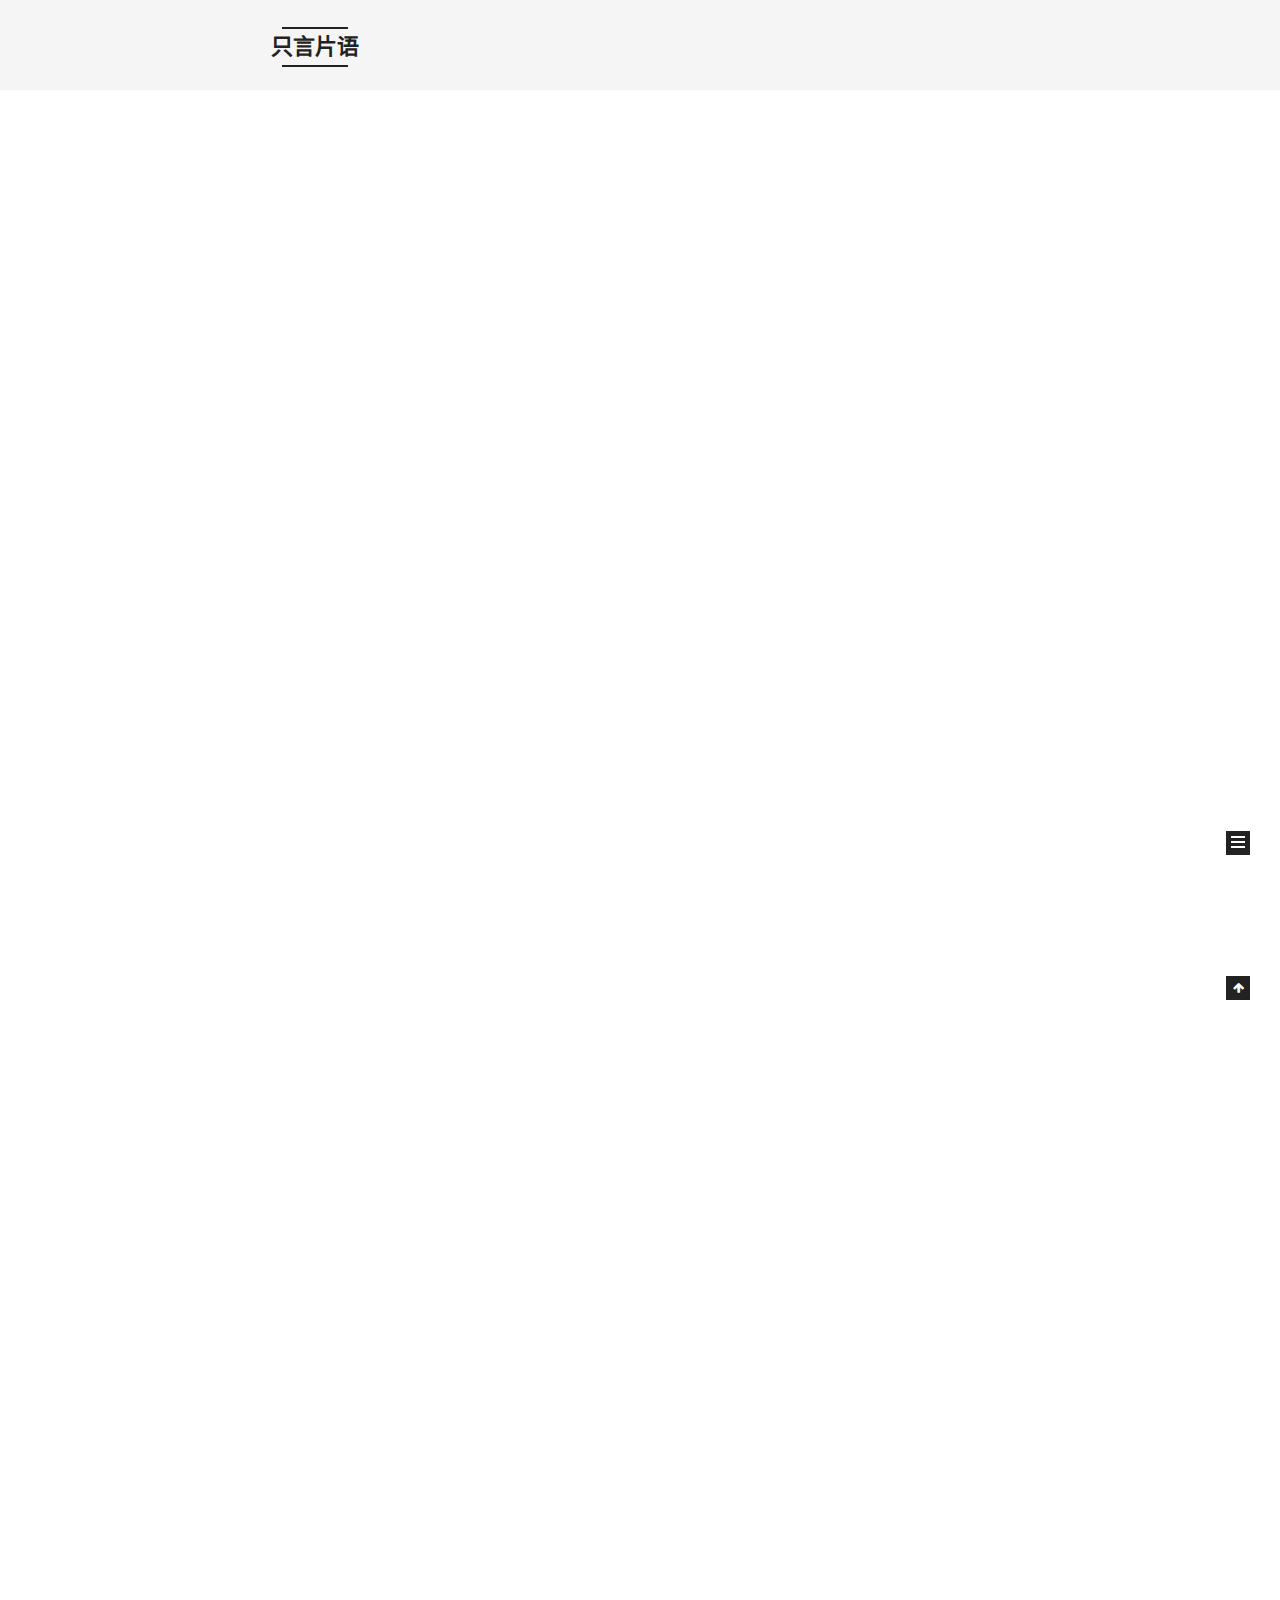
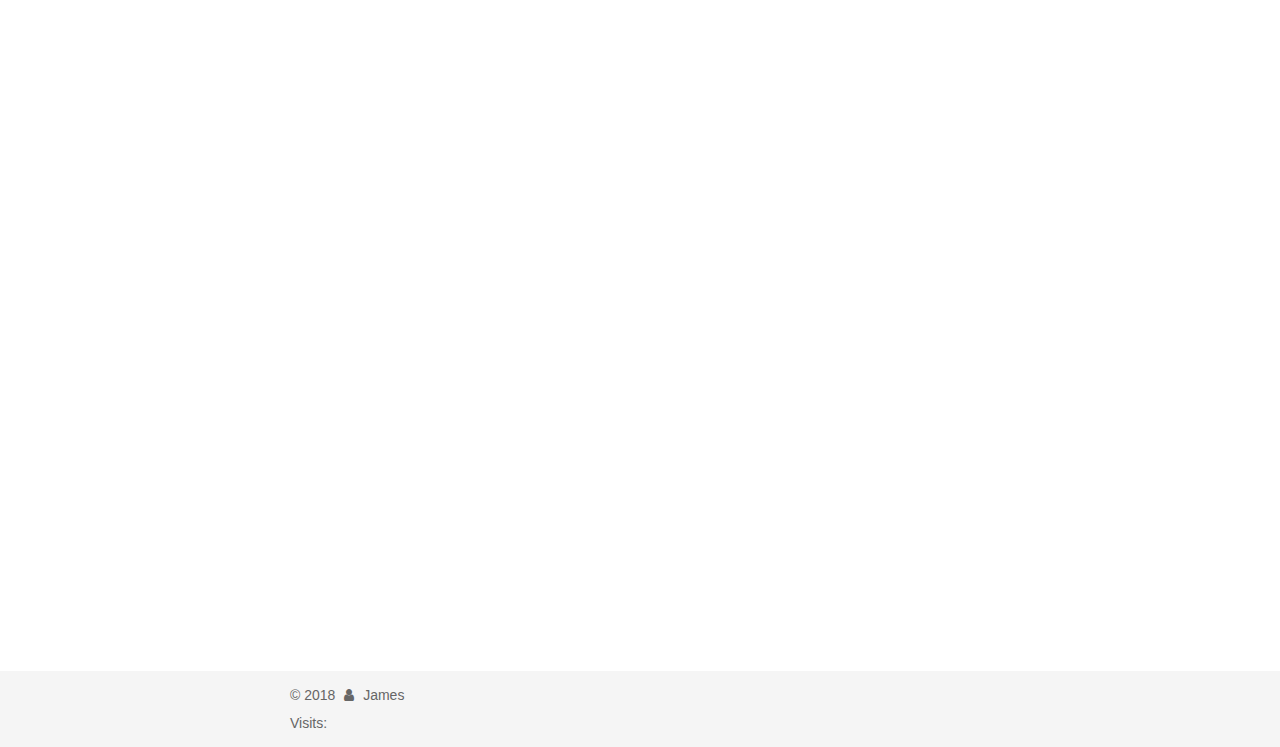
==== commit 2534c074: "Site updated: 2018-06-29 09:43:09" ====
--- a/index.html
+++ b/index.html
@@ -472,12 +472,6 @@
       <div class="footer-inner">
         <script async src="https://dn-lbstatics.qbox.me/busuanzi/2.3/busuanzi.pure.mini.js">
 </script>
-<span id="busuanzi_container_site_pv">
-    本站总访问量<span id="busuanzi_value_site_pv"></span>次
-</span>
-<span id="busuanzi_container_site_uv">
-  本站访客数<span id="busuanzi_value_site_uv"></span>人次
-</span>
 <div class="copyright">&copy; <span itemprop="copyrightYear">2018</span>
   <span class="with-love">
     <i class="fa fa-user"></i>
@@ -494,6 +488,9 @@
 
 
 
+<span id="busuanzi_container_site_pv" style="center">
+    Visits:<span id="busuanzi_value_site_pv"></span>
+</span>
 
         
 
--- a/css/main.css
+++ b/css/main.css
@@ -1822,7 +1822,7 @@
   width: 4px;
   height: 4px;
   border-radius: 50%;
-  background: #b0c48f;
+  background: #7f83b1;
 }
 .links-of-blogroll {
   font-size: 13px;
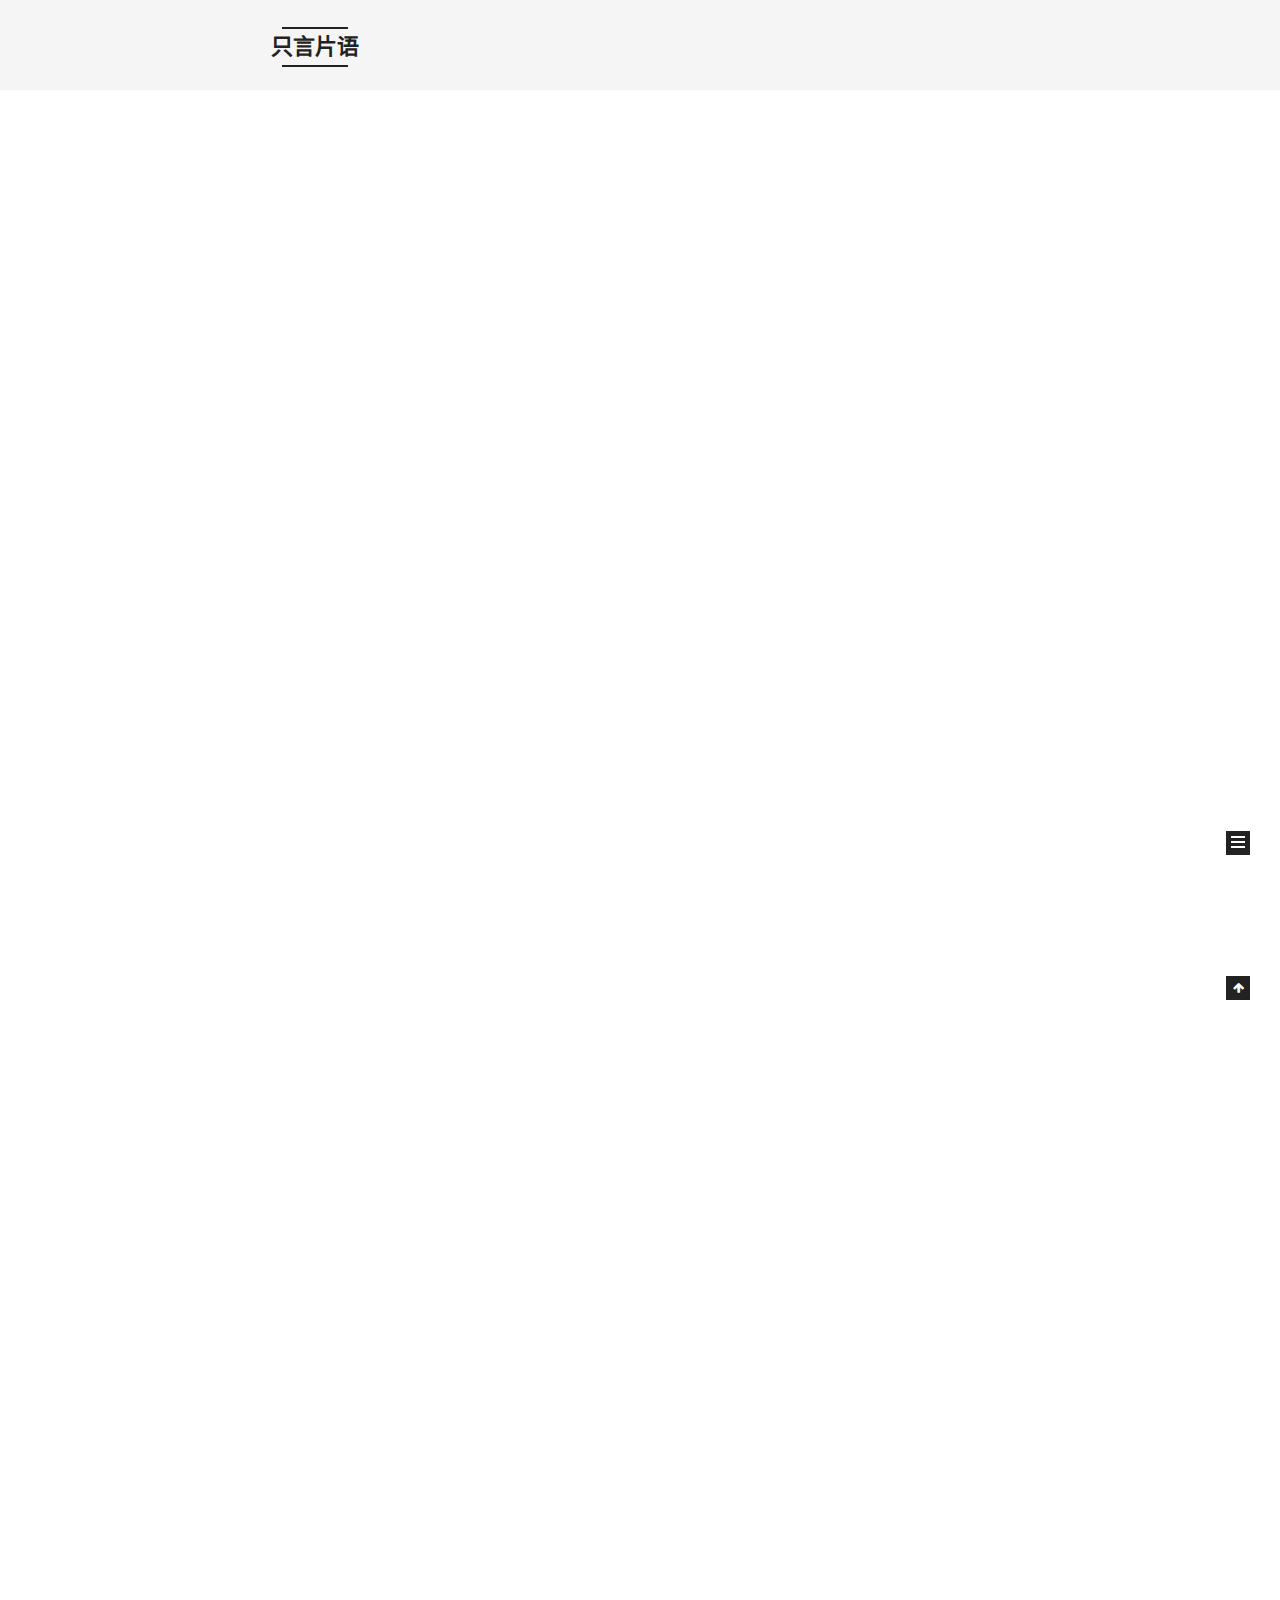
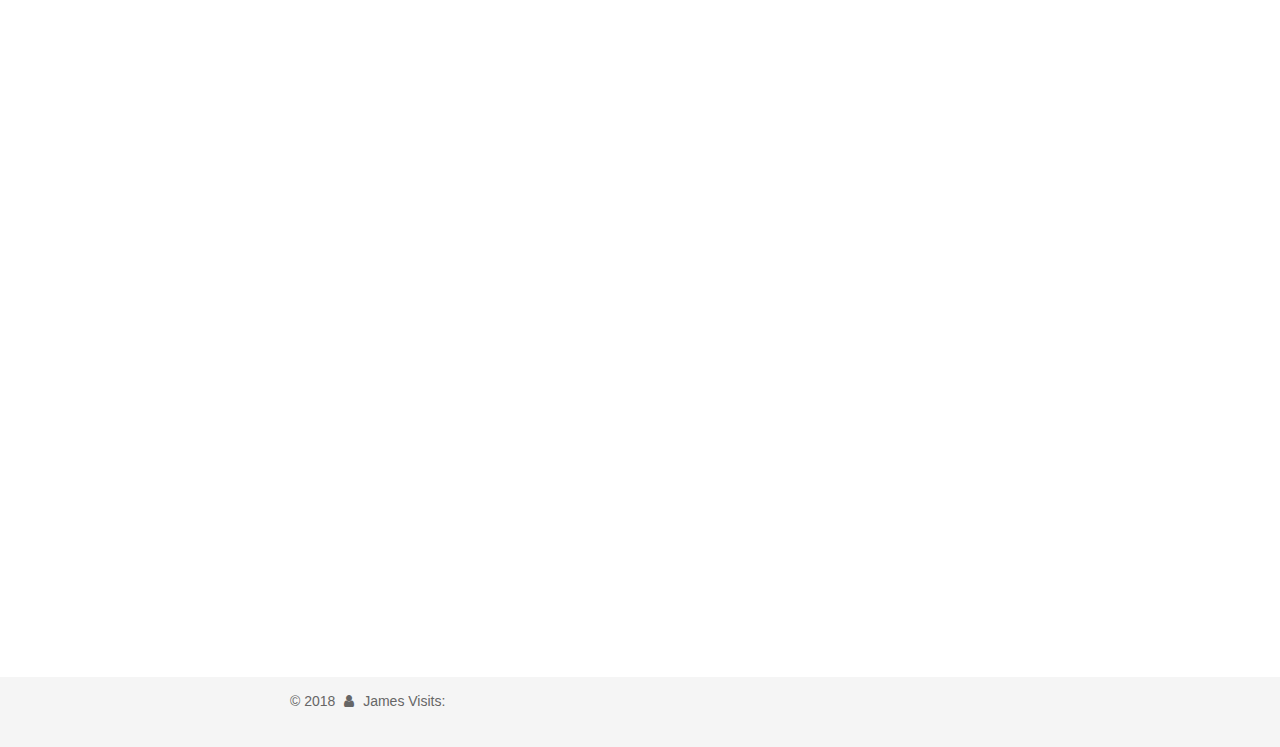
==== commit ad1ed069: "Site updated: 2018-06-29 09:45:47" ====
--- a/index.html
+++ b/index.html
@@ -477,6 +477,9 @@
     <i class="fa fa-user"></i>
   </span>
   <span class="author" itemprop="copyrightHolder">James</span>
+  <span id="busuanzi_container_site_pv" style="">
+    Visits:<span id="busuanzi_value_site_pv"></span>
+  </span>
 
   
 </div>
@@ -488,9 +491,6 @@
 
 
 
-<span id="busuanzi_container_site_pv" style="center">
-    Visits:<span id="busuanzi_value_site_pv"></span>
-</span>
 
         
 
--- a/css/main.css
+++ b/css/main.css
@@ -1822,7 +1822,7 @@
   width: 4px;
   height: 4px;
   border-radius: 50%;
-  background: #7f83b1;
+  background: #f2f717;
 }
 .links-of-blogroll {
   font-size: 13px;
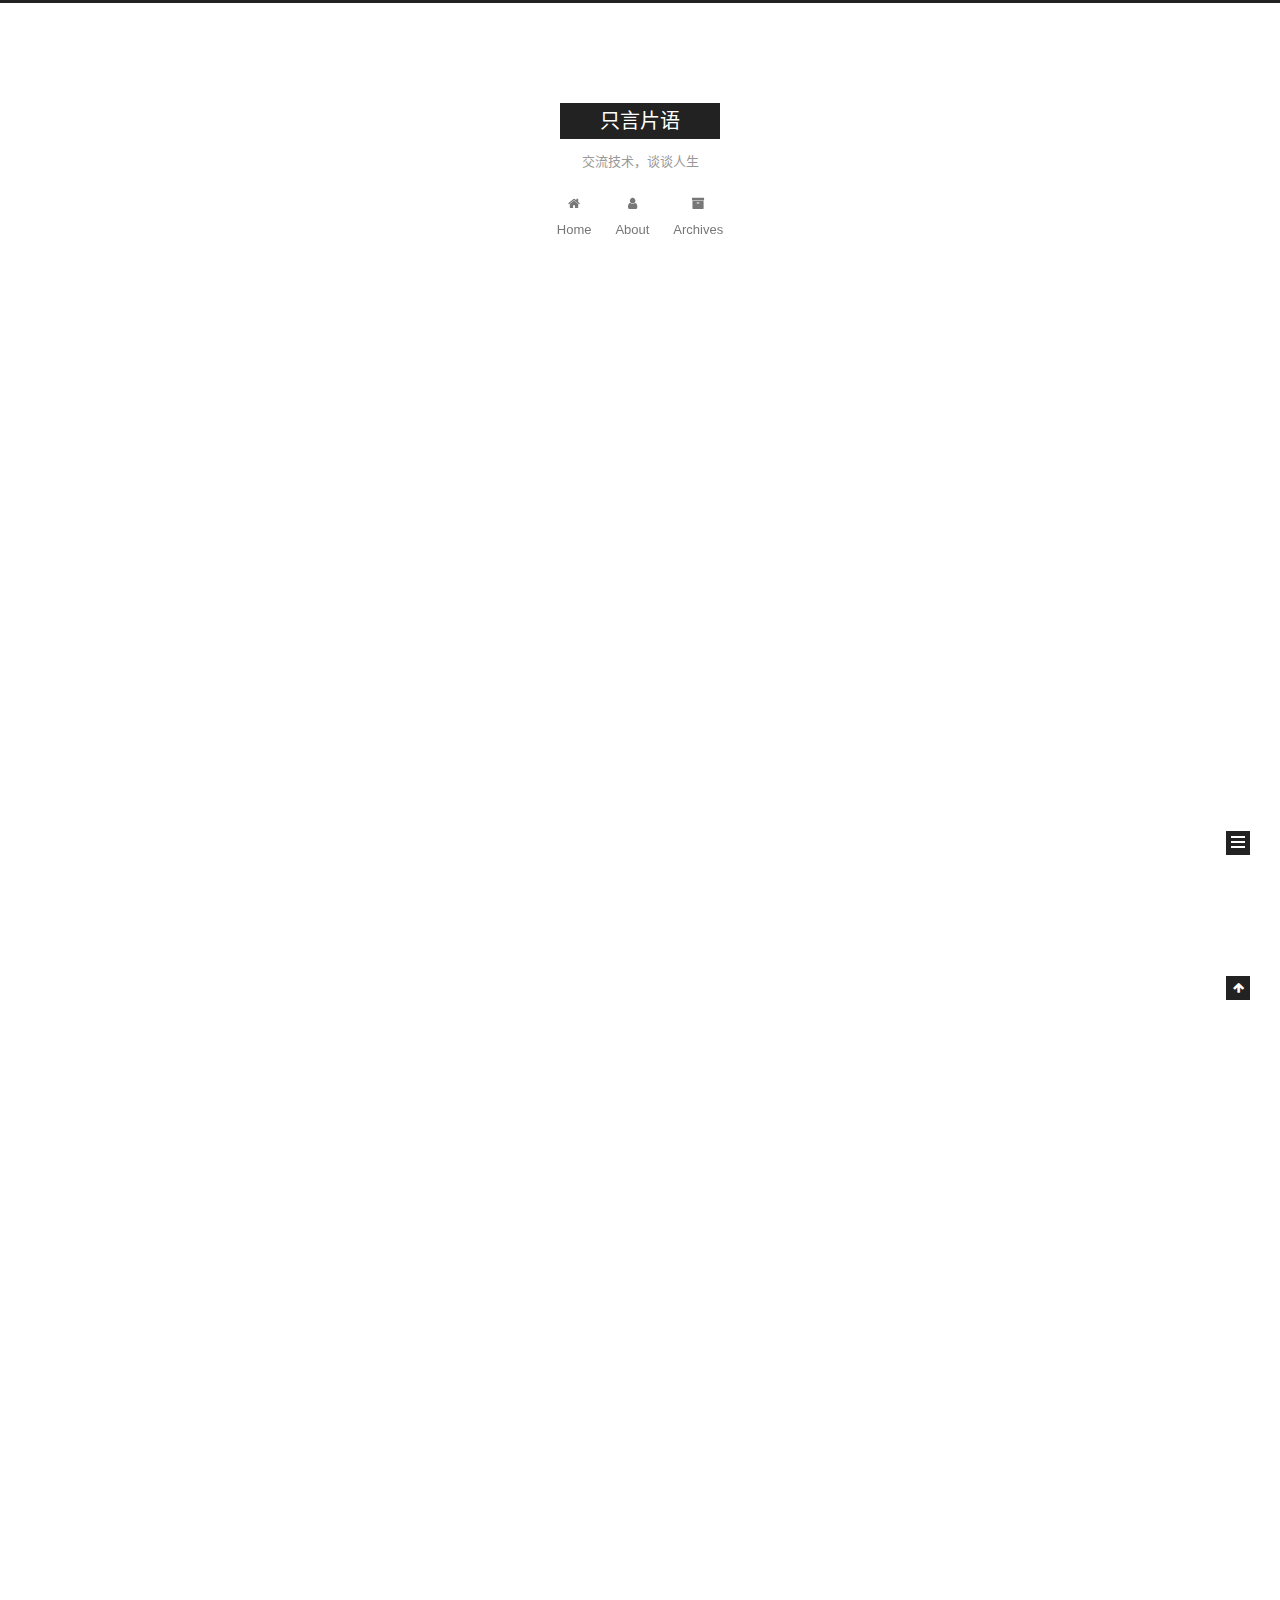
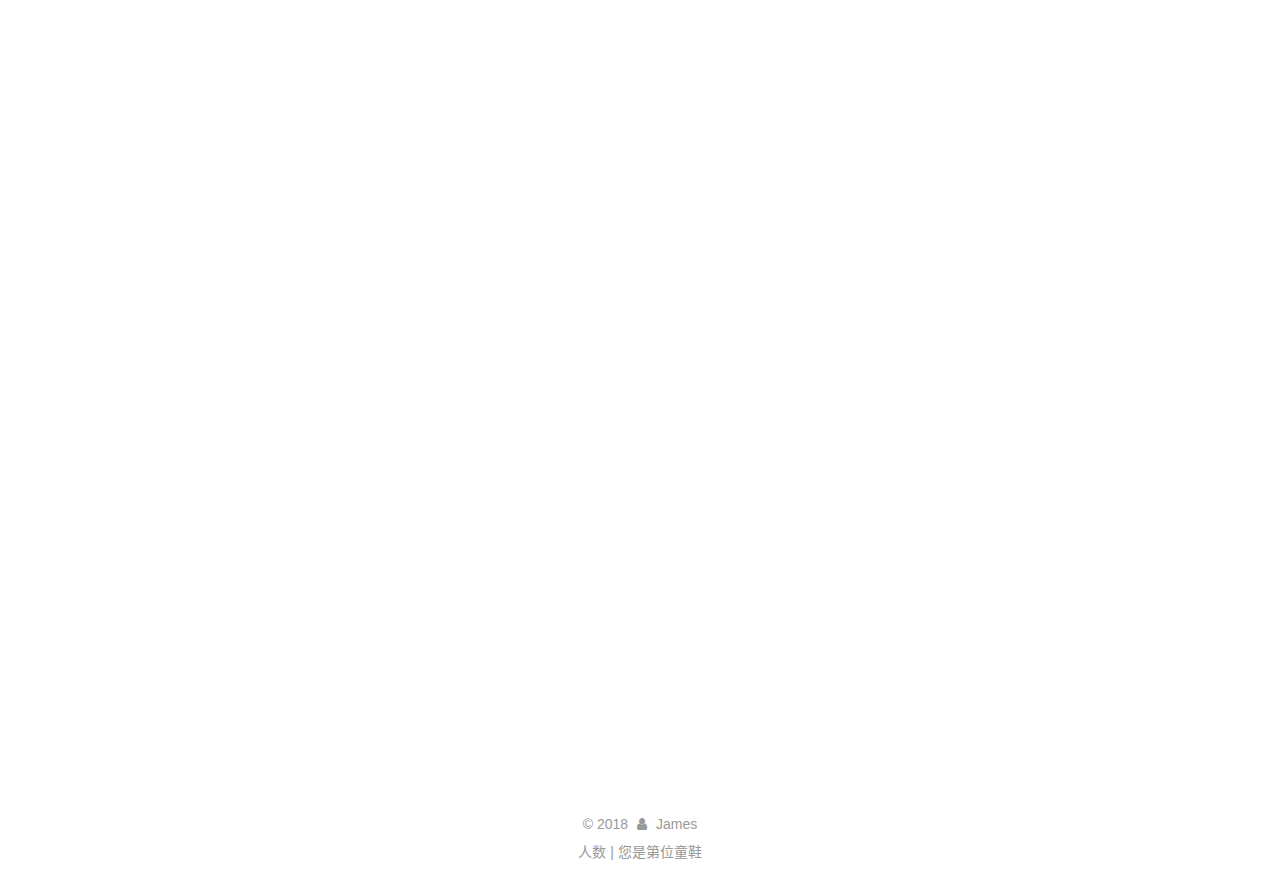
==== commit 6f616609: "Site updated: 2018-06-29 09:51:46" ====
--- a/index.html
+++ b/index.html
@@ -5,7 +5,7 @@
   
 
 
-<html class="theme-next mist use-motion" lang="zh-CN">
+<html class="theme-next muse use-motion" lang="zh-CN">
 <head>
   <meta charset="UTF-8"/>
 <meta http-equiv="X-UA-Compatible" content="IE=edge" />
@@ -97,7 +97,7 @@
   var NexT = window.NexT || {};
   var CONFIG = {
     root: '/',
-    scheme: 'Mist',
+    scheme: 'Muse',
     version: '5.1.4',
     sidebar: {"position":"left","display":"post","offset":12,"b2t":false,"scrollpercent":false,"onmobile":false},
     fancybox: true,
@@ -477,9 +477,6 @@
     <i class="fa fa-user"></i>
   </span>
   <span class="author" itemprop="copyrightHolder">James</span>
-  <span id="busuanzi_container_site_pv" style="">
-    Visits:<span id="busuanzi_value_site_pv"></span>
-  </span>
 
   
 </div>
@@ -491,6 +488,12 @@
 
 
 
+<span id="busuanzi_container_site_uv">
+  <span id="busuanzi_value_site_uv"></span>人数 | 
+</span>
+<span id="busuanzi_container_site_pv">
+    您是第<span id="busuanzi_value_site_pv"></span>位童鞋
+</span>
 
         
 
--- a/css/main.css
+++ b/css/main.css
@@ -226,51 +226,51 @@
   margin: 20px 0 15px;
 }
 h1 {
-  font-size: 24px;
+  font-size: 22px;
 }
 @media (max-width: 767px) {
   h1 {
-    font-size: 20px;
+    font-size: 18px;
   }
 }
 h2 {
-  font-size: 22px;
+  font-size: 20px;
 }
 @media (max-width: 767px) {
   h2 {
-    font-size: 18px;
+    font-size: 16px;
   }
 }
 h3 {
-  font-size: 20px;
+  font-size: 18px;
 }
 @media (max-width: 767px) {
   h3 {
-    font-size: 16px;
+    font-size: 14px;
   }
 }
 h4 {
-  font-size: 18px;
+  font-size: 16px;
 }
 @media (max-width: 767px) {
   h4 {
-    font-size: 14px;
+    font-size: 12px;
   }
 }
 h5 {
-  font-size: 16px;
+  font-size: 14px;
 }
 @media (max-width: 767px) {
   h5 {
-    font-size: 12px;
+    font-size: 10px;
   }
 }
 h6 {
-  font-size: 14px;
+  font-size: 12px;
 }
 @media (max-width: 767px) {
   h6 {
-    font-size: 10px;
+    font-size: 8px;
   }
 }
 p {
@@ -940,8 +940,8 @@
   display: inline-block;
   padding: 0 20px;
   font-size: 14px;
-  color: #555;
-  background: transparent;
+  color: #fff;
+  background: #222;
   border: 2px solid #222;
   text-decoration: none;
   border-radius: 0;
@@ -1101,7 +1101,7 @@
 }
 .site-meta {
   margin: 0;
-  text-align: left;
+  text-align: center;
 }
 @media (max-width: 767px) {
   .site-meta {
@@ -1112,12 +1112,12 @@
   position: relative;
   display: inline-block;
   padding: 0 40px;
-  color: #222;
+  color: #fff;
   background: #222;
   border-bottom: none;
 }
 .brand:hover {
-  color: #222;
+  color: #fff;
 }
 .logo {
   display: inline-block;
@@ -1348,7 +1348,7 @@
 .posts-collapse {
   position: relative;
   z-index: 1010;
-  margin-left: 0;
+  margin-left: 55px;
 }
 .posts-collapse::after {
   content: " ";
@@ -1822,7 +1822,7 @@
   width: 4px;
   height: 4px;
   border-radius: 50%;
-  background: #f2f717;
+  background: #32f91c;
 }
 .links-of-blogroll {
   font-size: 13px;
@@ -2585,322 +2585,78 @@
 .page-post-detail .comments {
   overflow: hidden;
 }
-h1,
-h2,
-h3,
-h4,
-h5,
-h6 {
-  margin: 20px 0 10px;
-}
-p {
-  margin: 0 0 25px 0;
-}
-a {
-  border-bottom-color: #ccc;
-}
-hr {
-  margin: 20px 0;
-  height: 2px;
-}
-.main-inner {
-  margin-top: 80px;
-}
-.header {
-  background: #f5f5f5;
-}
-.header-inner {
-  padding: 25px 0 20px;
-}
-.header-inner:before,
-.header-inner:after {
-  content: " ";
-  display: table;
-}
-.header-inner:after {
-  clear: both;
-}
-@media (max-width: 767px) {
-  .header-inner {
+@media (max-width: 767px) {
+  .header-inner,
+  .container .main-inner,
+  .footer-inner {
     width: auto;
-    margin-bottom: 50px;
-    padding: 10px;
-  }
-}
-.site-meta {
-  float: left;
-  margin-left: -20px;
-  line-height: normal;
-}
-@media (max-width: 767px) {
-  .site-meta {
-    margin-left: 10px;
-  }
-}
-.site-meta .brand {
-  padding: 2px 1px;
+  }
+}
+embed {
+  display: block;
+  margin: 0px auto 25px auto;
+}
+.custom-logo .site-meta-headline {
+  text-align: center;
+}
+.custom-logo .brand {
   background: none;
 }
-@media (max-width: 767px) {
-  .site-meta .brand {
-    display: block;
-  }
-}
-.site-meta .logo {
-  display: none;
-}
-.site-meta .site-title {
-  font-size: 22px;
-  font-weight: bolder;
-}
-@media (max-width: 767px) {
-  .site-meta .site-title {
-    line-height: 34px;
-  }
-}
-.logo-line-before,
-.logo-line-after {
-  display: block;
-  overflow: hidden;
+.custom-logo .site-title {
+  margin: 10px auto 0;
+  font-size: 24px;
+  color: #222;
+}
+.custom-logo .site-title a {
+  border: none;
+}
+.custom-logo-image {
   margin: 0 auto;
-  width: 75%;
-}
-@media (max-width: 767px) {
-  .logo-line-before,
-  .logo-line-after {
-    display: none;
-  }
-}
-.logo-line-before i,
-.logo-line-after i {
-  position: relative;
-  display: block;
-  height: 2px;
-  background: #222;
-}
-@media (max-width: 767px) {
-  .logo-line-before i,
-  .logo-line-after i {
-    height: 3px;
-  }
-}
-.use-motion .logo-line-before i {
-  left: -100%;
-}
-.use-motion .logo-line-after i {
-  right: -100%;
-}
-.site-subtitle {
-  display: none;
-}
-.site-nav-toggle {
-  position: static;
-  float: right;
-}
-.menu {
-  float: right;
-  margin: 8px 0 0 0;
+  padding: 5px;
+  max-width: 150px;
+  background: #fff;
+}
+@media (max-width: 767px) {
+  .site-nav {
+    position: absolute;
+    left: 0;
+    top: 52px;
+    margin: 0;
+    width: 100%;
+    padding: 0;
+    background: #fff;
+    border-bottom: 1px solid #ddd;
+    z-index: 1030;
+  }
 }
 @media (max-width: 767px) {
   .menu {
-    margin: 20px 0 0 0;
-    padding: 0;
-  }
-}
-.menu br {
-  display: none;
-}
-.menu .menu-item {
-  margin: 0;
+    text-align: left;
+  }
 }
 @media (max-width: 767px) {
   .menu .menu-item {
     display: block;
-  }
-}
-.menu .menu-item a {
-  padding: 0 10px;
-  background: none;
-  border: none;
-  border-radius: 2px;
-  transition-property: background;
+    margin: 0 10px;
+    vertical-align: top;
+  }
+}
+@media (max-width: 767px) {
+  .menu .menu-item br {
+    display: none;
+  }
 }
 @media (max-width: 767px) {
   .menu .menu-item a {
-    text-align: left;
-  }
-}
-.menu .menu-item a:hover {
-  background: #e1e1e1;
-}
-.menu a::before {
-  display: none;
-}
-@media (max-width: 767px) {
-  .menu a::before {
-    display: block;
-  }
-}
-@media (max-width: 767px) {
-  .menu {
-    float: none;
-  }
+    padding: 5px 10px;
+  }
+}
+.menu .menu-item .fa {
+  margin-right: 0;
 }
 .site-search form {
   display: none;
 }
-.posts-expand {
-  padding-top: 0;
-}
-.posts-expand .post-title,
-.posts-expand .post-meta {
-  text-align: left;
-}
-@media (max-width: 767px) {
-  .posts-expand .post-title,
-  .posts-expand .post-meta {
-    text-align: center;
-  }
-}
-.posts-expand .post-eof {
-  display: none;
-}
-.posts-expand .post {
-  margin-top: 120px;
-}
-.posts-expand .post:first-child {
-  margin-top: 0;
-}
-.posts-expand .post-meta {
-  margin-top: 5px;
-  margin-bottom: 20px;
-}
-.posts-expand .post-title {
-  position: relative;
-  font-size: 26px;
-  font-weight: 400;
-}
-@media (max-width: 767px) {
-  .posts-expand .post-title {
-    font-size: 22px;
-  }
-}
-@media (min-width: 1600px) {
-  .posts-expand .post-title {
-    font-size: 26px;
-  }
-}
-.posts-expand .post-title:hover:before {
-  background: #222;
-}
-@media (max-width: 767px) {
-  .posts-expand .post-body {
-    font-size: 12px;
-  }
-}
-.posts-expand .post-body img {
-  margin: 0;
-}
-.posts-expand .post-tags {
-  text-align: left;
-}
-.posts-expand .post-tags a {
-  padding: 1px 5px;
-  background: #f5f5f5;
-  border-bottom: none;
-}
-.posts-expand .post-tags a:hover {
-  background: #ccc;
-}
-.posts-expand .post-nav {
-  margin-top: 40px;
-}
-.post-button {
-  margin-top: 20px;
-  text-align: left;
-}
-.post-button a {
-  padding: 0;
-  font-size: 14px;
-  background: none;
-  border: none;
-  border-bottom: 2px solid #666;
-  transition-property: border;
-}
-@media (max-width: 767px) {
-  .post-button a {
-    font-size: 12px;
-  }
-}
-@media (min-width: 1600px) {
-  .post-button a {
-    font-size: 16px;
-  }
-}
-.post-button a:hover {
-  border-bottom-color: #222;
-}
 .links-of-blogroll-inline .links-of-blogroll-item {
   display: inline-block;
 }
-.btn {
-  padding: 0 10px;
-  border-width: 2px;
-  border-radius: 0;
-}
-.headband {
-  display: none;
-}
-.site-search {
-  position: relative;
-  float: right;
-  margin-top: 5px;
-  padding-top: 3px;
-}
-@media (max-width: 767px) {
-  .site-search {
-    float: none;
-    padding: 0 10px;
-  }
-}
-@media (max-width: 767px) {
-  .container .main-inner {
-    width: auto;
-  }
-}
-.page-post-detail .post-title,
-.page-post-detail .post-meta {
-  text-align: center;
-}
-.page-post-detail .post-title:before {
-  display: none;
-}
-.page-post-detail .post-meta {
-  margin-bottom: 60px;
-}
-.pagination {
-  margin: 120px 0 0;
-  text-align: left;
-}
-@media (max-width: 767px) {
-  .pagination {
-    margin: 80px 10px 0;
-    text-align: center;
-  }
-}
-.footer {
-  margin-top: 80px;
-  padding: 10px 0;
-  background: #f5f5f5;
-  color: #666;
-}
-.footer-inner {
-  margin: 0 auto;
-  text-align: left;
-}
-@media (max-width: 767px) {
-  .footer-inner {
-    width: auto;
-    text-align: center;
-  }
-}
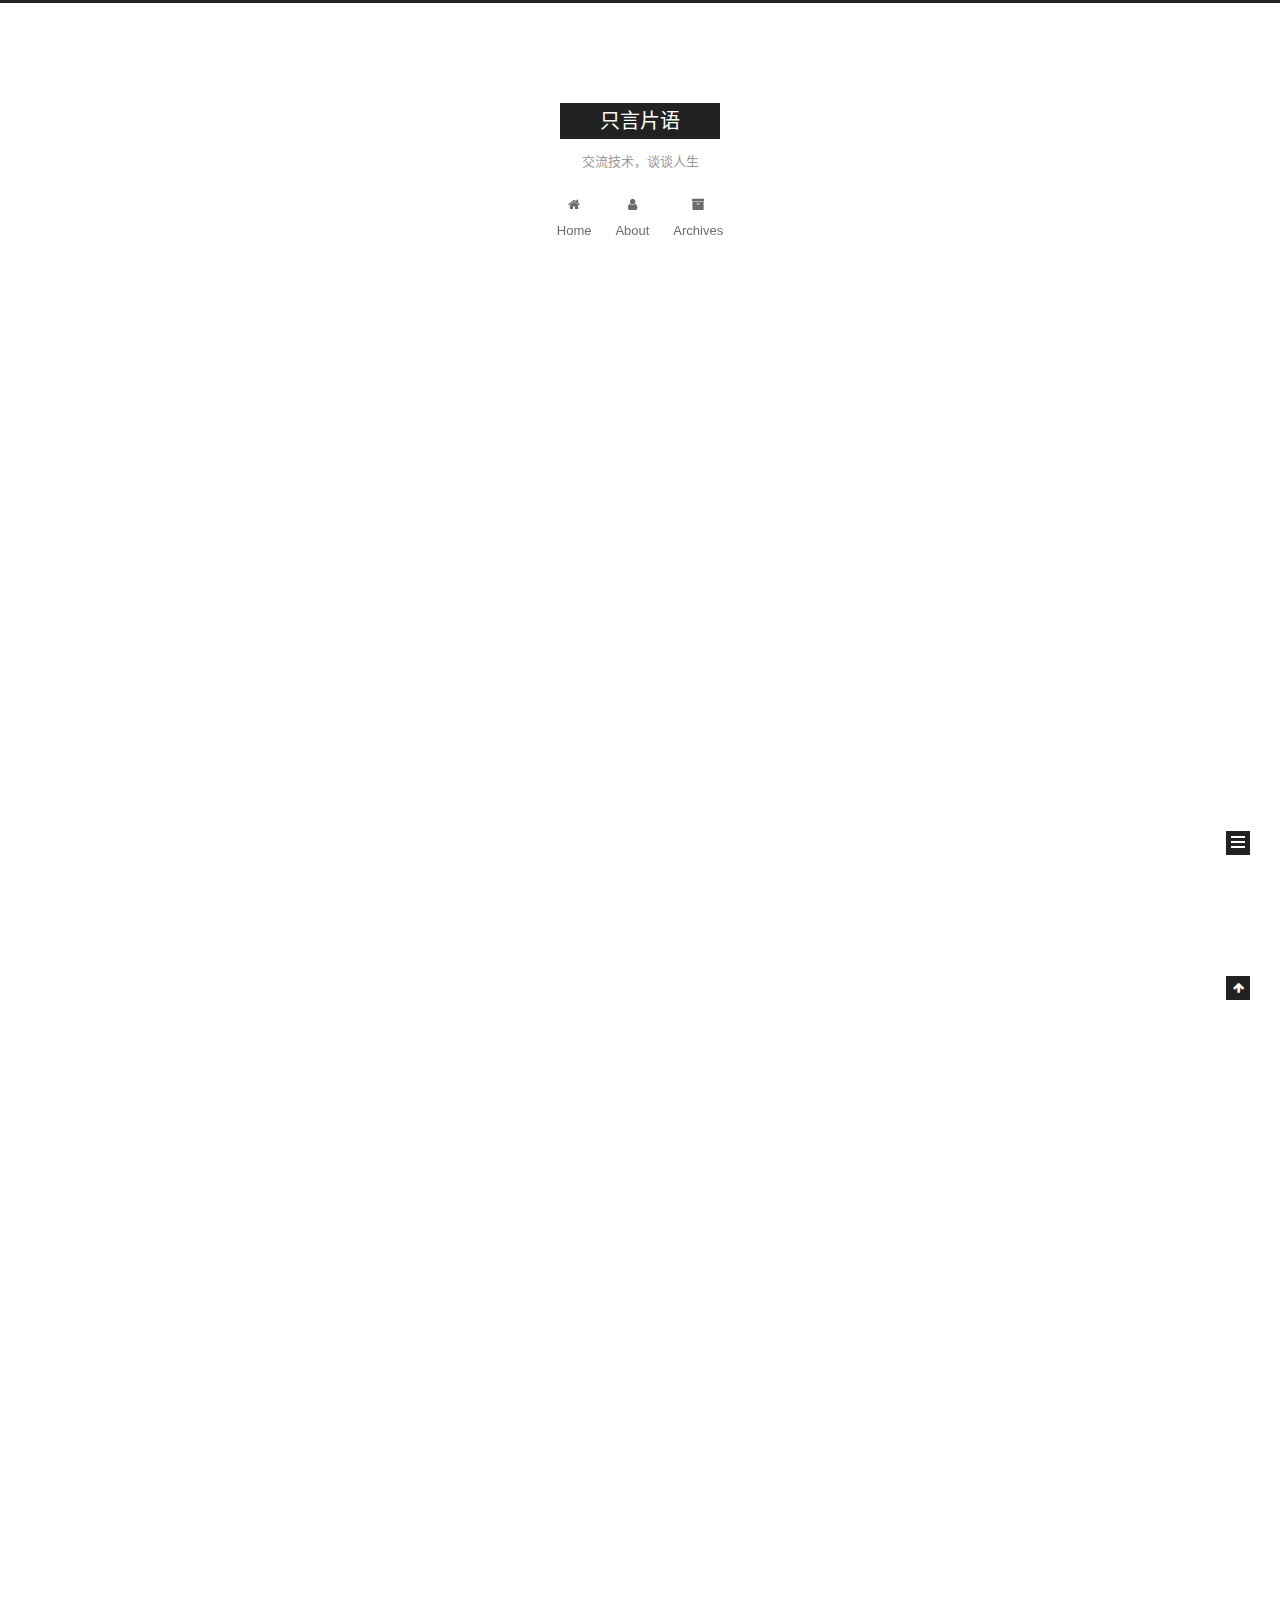
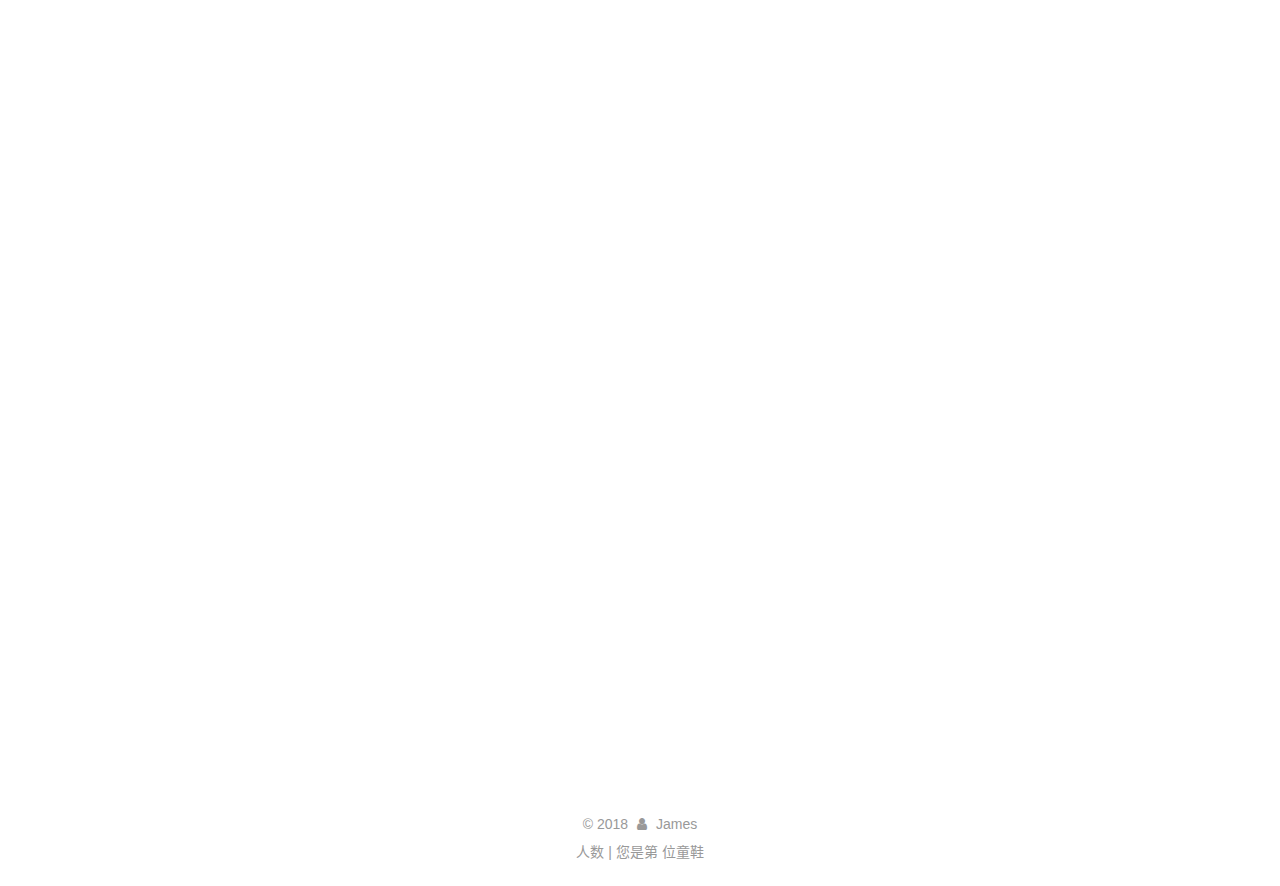
==== commit 18dde838: "Site updated: 2018-06-29 09:53:21" ====
--- a/index.html
+++ b/index.html
@@ -489,10 +489,10 @@
 
 
 <span id="busuanzi_container_site_uv">
-  <span id="busuanzi_value_site_uv"></span>人数 | 
+  <span id="busuanzi_value_site_uv"></span>人数  |  
 </span>
 <span id="busuanzi_container_site_pv">
-    您是第<span id="busuanzi_value_site_pv"></span>位童鞋
+    您是第 <span id="busuanzi_value_site_pv"></span> 位童鞋
 </span>
 
         
--- a/css/main.css
+++ b/css/main.css
@@ -1822,7 +1822,7 @@
   width: 4px;
   height: 4px;
   border-radius: 50%;
-  background: #32f91c;
+  background: #659638;
 }
 .links-of-blogroll {
   font-size: 13px;
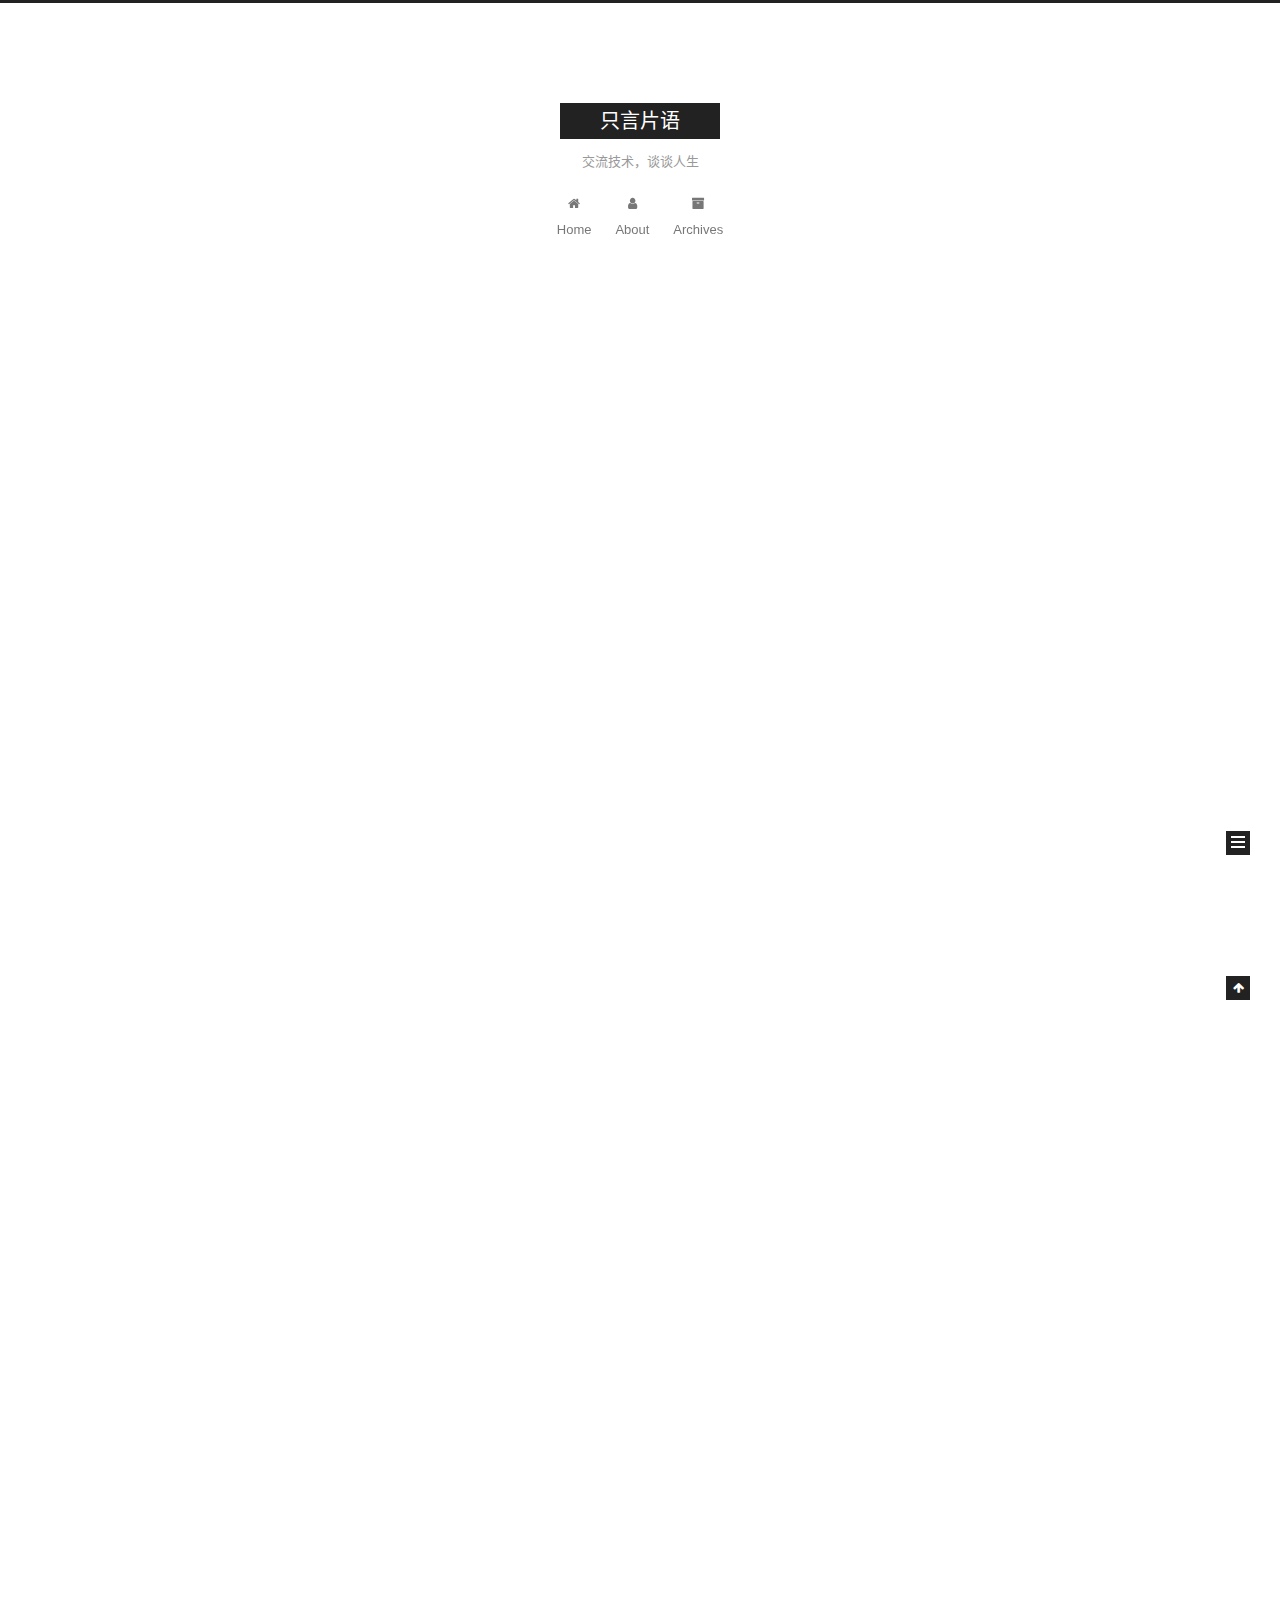
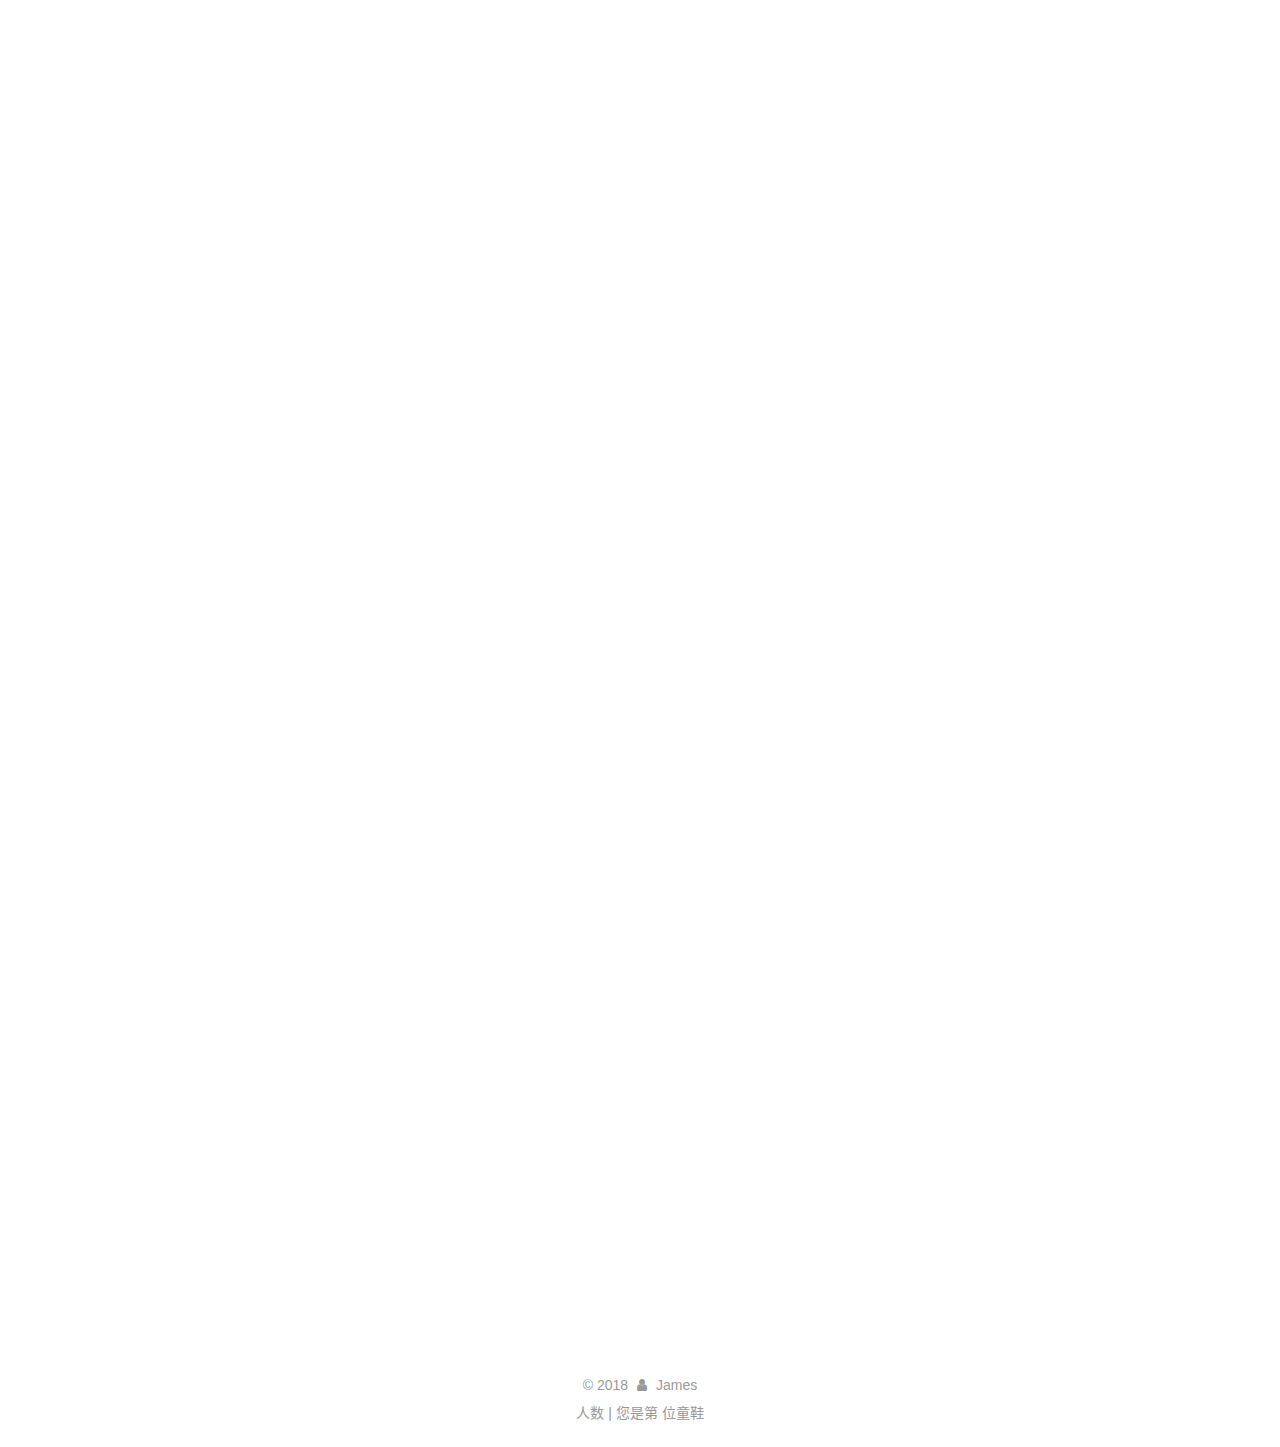
==== commit ec029f23: "Site updated: 2018-07-11 14:49:50" ====
--- a/index.html
+++ b/index.html
@@ -243,6 +243,137 @@
   
   
   <div class="post-block">
+    <link itemprop="mainEntityOfPage" href="jammesliu.top/2018/07/11/优秀的技术源代码/">
+
+    <span hidden itemprop="author" itemscope itemtype="http://schema.org/Person">
+      <meta itemprop="name" content="James">
+      <meta itemprop="description" content="">
+      <meta itemprop="image" content="/images/avatar.gif">
+    </span>
+
+    <span hidden itemprop="publisher" itemscope itemtype="http://schema.org/Organization">
+      <meta itemprop="name" content="只言片语">
+    </span>
+
+    
+      <header class="post-header">
+
+        
+        
+          <h1 class="post-title" itemprop="name headline">
+                
+                <a class="post-title-link" href="/2018/07/11/优秀的技术源代码/" itemprop="url">优秀的技术源代码</a></h1>
+        
+
+        <div class="post-meta">
+          <span class="post-time">
+            
+              <span class="post-meta-item-icon">
+                <i class="fa fa-calendar-o"></i>
+              </span>
+              
+                <span class="post-meta-item-text">Posted on</span>
+              
+              <time title="Post created" itemprop="dateCreated datePublished" datetime="2018-07-11T14:44:41+08:00">
+                2018-07-11
+              </time>
+            
+
+            
+
+            
+          </span>
+
+          
+
+          
+            
+          
+
+          
+          
+
+          
+
+          
+
+          
+
+        </div>
+      </header>
+    
+
+    
+    
+    
+    <div class="post-body" itemprop="articleBody">
+
+      
+      
+
+      
+        
+          
+            <p>推荐几个比较优秀的开源代码</p>
+<ul>
+<li>国人写的模板引擎，代码质量很高：<a href="https://link.zhihu.com/?target=https%3A//github.com/subchen/jetbrick-template-2x" target="_blank" rel="noopener">subchen/jetbrick-template-2x</a></li>
+<li>数据结构和算法类的，同时有测试代码：<a href="https://link.zhihu.com/?target=https%3A//github.com/buptdavid/datastructure" target="_blank" rel="noopener">buptdavid/datastructure</a> | <a href="https://link.zhihu.com/?target=https%3A//github.com/kdn251/interviews" target="_blank" rel="noopener">kdn251/interviews</a></li>
+<li>Java写的高性能数据库：<a href="https://link.zhihu.com/?target=https%3A//github.com/jankotek/mapdb" target="_blank" rel="noopener">jankotek/mapdb</a></li>
+<li>Netty实现的高性能RPC，有写博文分析：<a href="https://link.zhihu.com/?target=https%3A//github.com/tang-jie/NettyRPC" target="_blank" rel="noopener">tang-jie/NettyRPC</a></li>
+<li>Java编写的原子组件库，内功非常深厚：<a href="https://link.zhihu.com/?target=https%3A//github.com/mindwind/craft-atom" target="_blank" rel="noopener">mindwind/craft-atom</a></li>
+<li>前点评网的一位大牛黄艺华写的爬虫框架：<a href="https://link.zhihu.com/?target=https%3A//github.com/code4craft/webmagic" target="_blank" rel="noopener">code4craft/webmagic</a></li>
+<li>针对Java8的一系列代码示例，纯干货无废话：<a href="https://link.zhihu.com/?target=https%3A//github.com/winterbe/java8-tutorial" target="_blank" rel="noopener">winterbe/java8-tutorial</a></li>
+<li>Java设计模式的总结以及代码和文章：<a href="https://link.zhihu.com/?target=https%3A//github.com/iluwatar/java-design-patterns" target="_blank" rel="noopener">iluwatar/java-design-patterns</a></li>
+<li>最优雅的网络请求库，一个Java文件：<a href="https://link.zhihu.com/?target=https%3A//github.com/kevinsawicki/http-request" target="_blank" rel="noopener">kevinsawicki/http-request</a></li>
+</ul>
+
+          
+        
+      
+    </div>
+    
+    
+    
+
+    
+
+    
+
+    
+
+    <footer class="post-footer">
+      
+
+      
+
+      
+
+      
+      
+        <div class="post-eof"></div>
+      
+    </footer>
+  </div>
+  
+  
+  
+  </article>
+
+
+    
+      
+
+  
+
+  
+  
+  
+
+  <article class="post post-type-normal" itemscope itemtype="http://schema.org/Article">
+  
+  
+  
+  <div class="post-block">
     <link itemprop="mainEntityOfPage" href="jammesliu.top/2018/06/29/book-list/">
 
     <span hidden itemprop="author" itemscope itemtype="http://schema.org/Person">
@@ -413,7 +544,7 @@
               
                 <a href="/archives/">
               
-                  <span class="site-state-item-count">1</span>
+                  <span class="site-state-item-count">2</span>
                   <span class="site-state-item-name">posts</span>
                 </a>
               </div>
@@ -421,6 +552,15 @@
 
             
 
+            
+              
+              
+              <div class="site-state-item site-state-tags">
+                
+                  <span class="site-state-item-count">1</span>
+                  <span class="site-state-item-name">tags</span>
+                
+              </div>
             
 
           </nav>
--- a/css/main.css
+++ b/css/main.css
@@ -1822,7 +1822,7 @@
   width: 4px;
   height: 4px;
   border-radius: 50%;
-  background: #659638;
+  background: #fb0395;
 }
 .links-of-blogroll {
   font-size: 13px;
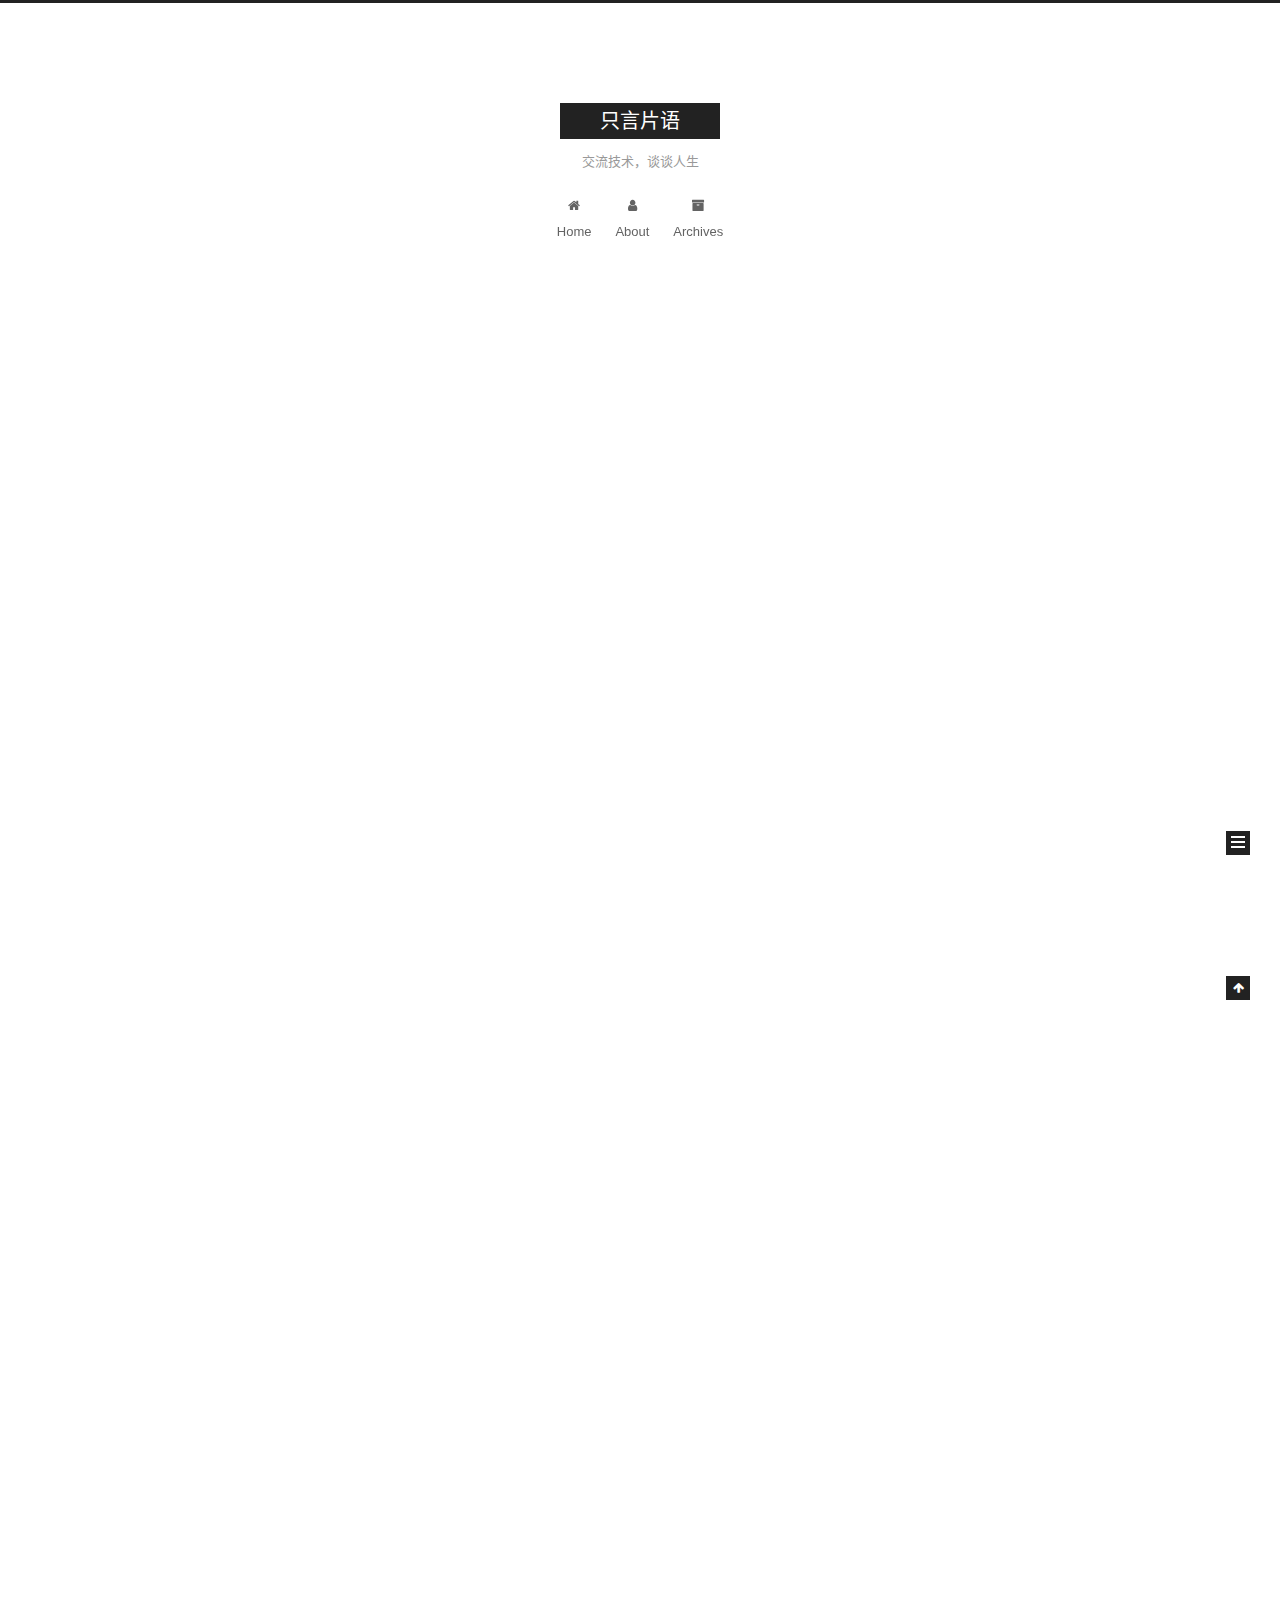
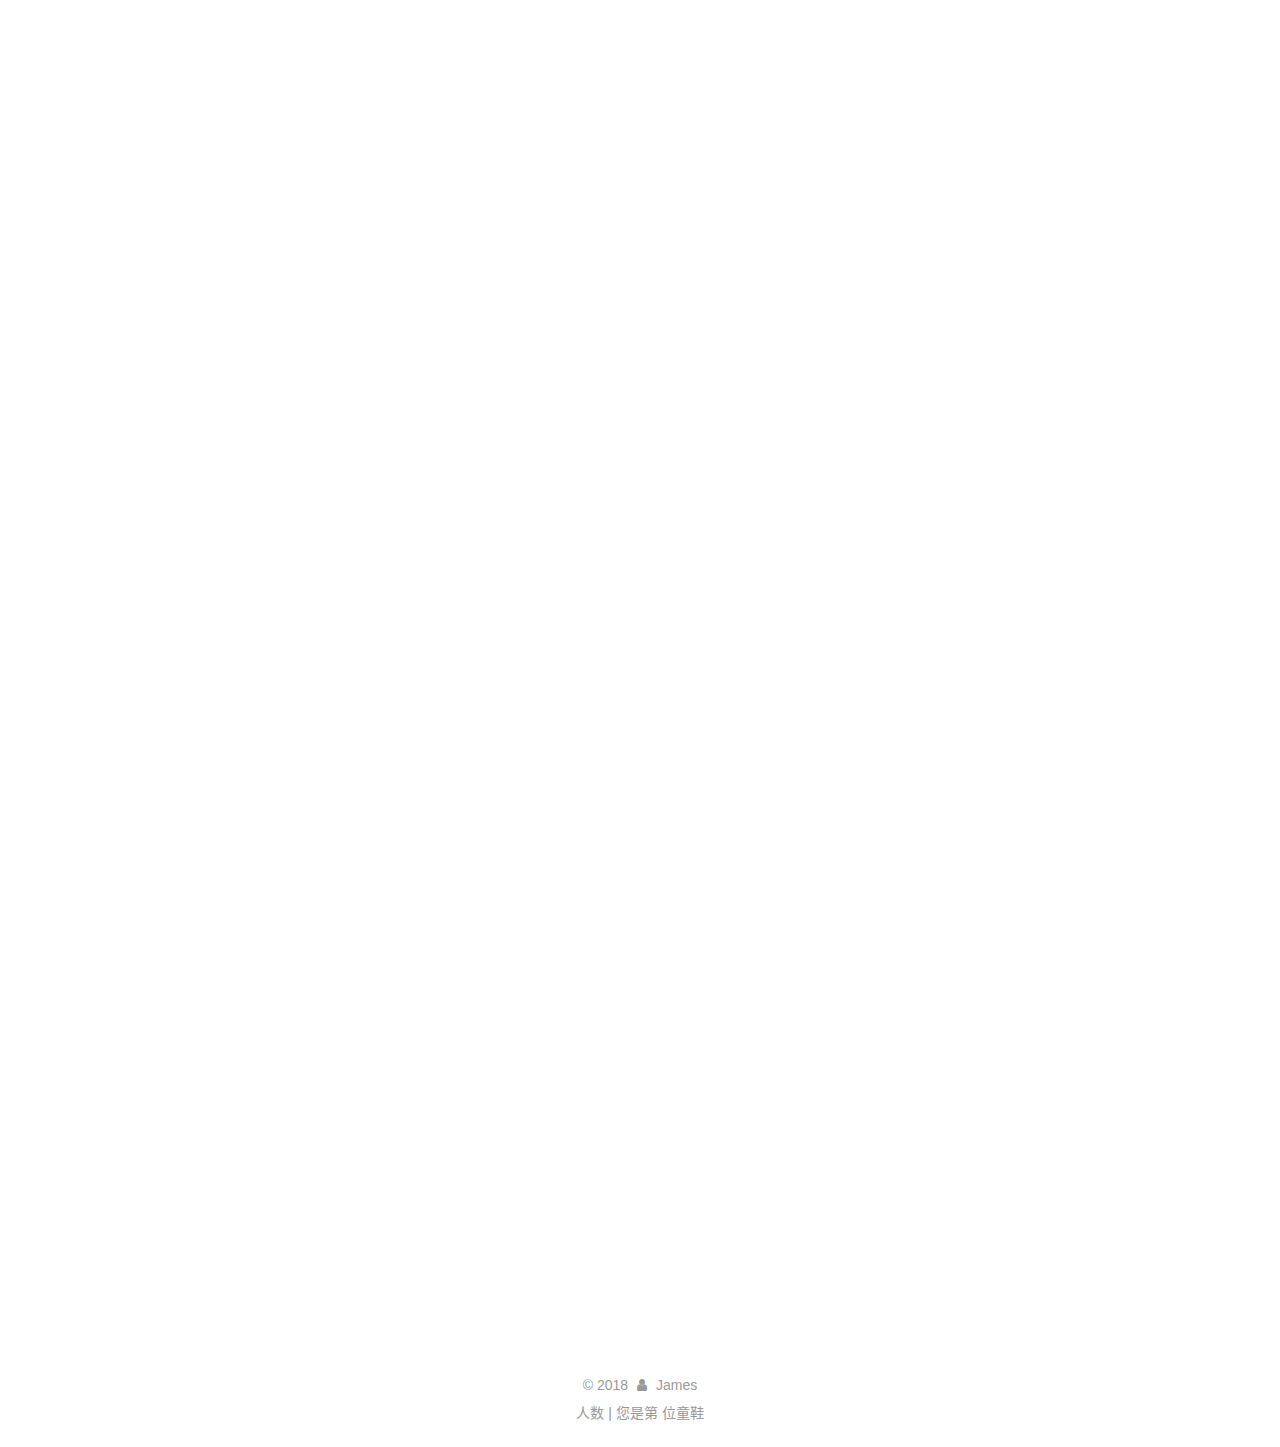
==== commit 91044f85: "Site updated: 2018-07-11 14:56:26" ====
--- a/index.html
+++ b/index.html
@@ -316,15 +316,15 @@
           
             <p>推荐几个比较优秀的开源代码</p>
 <ul>
-<li>国人写的模板引擎，代码质量很高：<a href="https://link.zhihu.com/?target=https%3A//github.com/subchen/jetbrick-template-2x" target="_blank" rel="noopener">subchen/jetbrick-template-2x</a></li>
-<li>数据结构和算法类的，同时有测试代码：<a href="https://link.zhihu.com/?target=https%3A//github.com/buptdavid/datastructure" target="_blank" rel="noopener">buptdavid/datastructure</a> | <a href="https://link.zhihu.com/?target=https%3A//github.com/kdn251/interviews" target="_blank" rel="noopener">kdn251/interviews</a></li>
-<li>Java写的高性能数据库：<a href="https://link.zhihu.com/?target=https%3A//github.com/jankotek/mapdb" target="_blank" rel="noopener">jankotek/mapdb</a></li>
-<li>Netty实现的高性能RPC，有写博文分析：<a href="https://link.zhihu.com/?target=https%3A//github.com/tang-jie/NettyRPC" target="_blank" rel="noopener">tang-jie/NettyRPC</a></li>
-<li>Java编写的原子组件库，内功非常深厚：<a href="https://link.zhihu.com/?target=https%3A//github.com/mindwind/craft-atom" target="_blank" rel="noopener">mindwind/craft-atom</a></li>
-<li>前点评网的一位大牛黄艺华写的爬虫框架：<a href="https://link.zhihu.com/?target=https%3A//github.com/code4craft/webmagic" target="_blank" rel="noopener">code4craft/webmagic</a></li>
-<li>针对Java8的一系列代码示例，纯干货无废话：<a href="https://link.zhihu.com/?target=https%3A//github.com/winterbe/java8-tutorial" target="_blank" rel="noopener">winterbe/java8-tutorial</a></li>
-<li>Java设计模式的总结以及代码和文章：<a href="https://link.zhihu.com/?target=https%3A//github.com/iluwatar/java-design-patterns" target="_blank" rel="noopener">iluwatar/java-design-patterns</a></li>
-<li>最优雅的网络请求库，一个Java文件：<a href="https://link.zhihu.com/?target=https%3A//github.com/kevinsawicki/http-request" target="_blank" rel="noopener">kevinsawicki/http-request</a></li>
+<li>国人写的模板引擎，代码质量很高：<a href="https://github.com/subchen/jetbrick-template-2x" target="_blank" rel="noopener">subchen/jetbrick-template-2x</a></li>
+<li>数据结构和算法类的，同时有测试代码：<a href="https://github.com/buptdavid/datastructure" target="_blank" rel="noopener">buptdavid/datastructure</a> | <a href="https://github.com/kdn251/interviews" target="_blank" rel="noopener">kdn251/interviews</a></li>
+<li>Java写的高性能数据库：<a href="https://github.com/jankotek/mapdb" target="_blank" rel="noopener">jankotek/mapdb</a></li>
+<li>Netty实现的高性能RPC，有写博文分析：<a href="https://github.com/tang-jie/NettyRPC" target="_blank" rel="noopener">tang-jie/NettyRPC</a></li>
+<li>Java编写的原子组件库，内功非常深厚：<a href="https://github.com/mindwind/craft-atom" target="_blank" rel="noopener">mindwind/craft-atom</a></li>
+<li>前点评网的一位大牛黄艺华写的爬虫框架：<a href="https://github.com/code4craft/webmagic" target="_blank" rel="noopener">code4craft/webmagic</a></li>
+<li>针对Java8的一系列代码示例，纯干货无废话：<a href="https://github.com/winterbe/java8-tutorial" target="_blank" rel="noopener">winterbe/java8-tutorial</a></li>
+<li>Java设计模式的总结以及代码和文章：<a href="https://github.com/iluwatar/java-design-patterns" target="_blank" rel="noopener">iluwatar/java-design-patterns</a></li>
+<li>最优雅的网络请求库，一个Java文件：<a href="https://github.com/kevinsawicki/http-request" target="_blank" rel="noopener">kevinsawicki/http-request</a></li>
 </ul>
 
           
--- a/css/main.css
+++ b/css/main.css
@@ -1822,7 +1822,7 @@
   width: 4px;
   height: 4px;
   border-radius: 50%;
-  background: #fb0395;
+  background: #b6822b;
 }
 .links-of-blogroll {
   font-size: 13px;
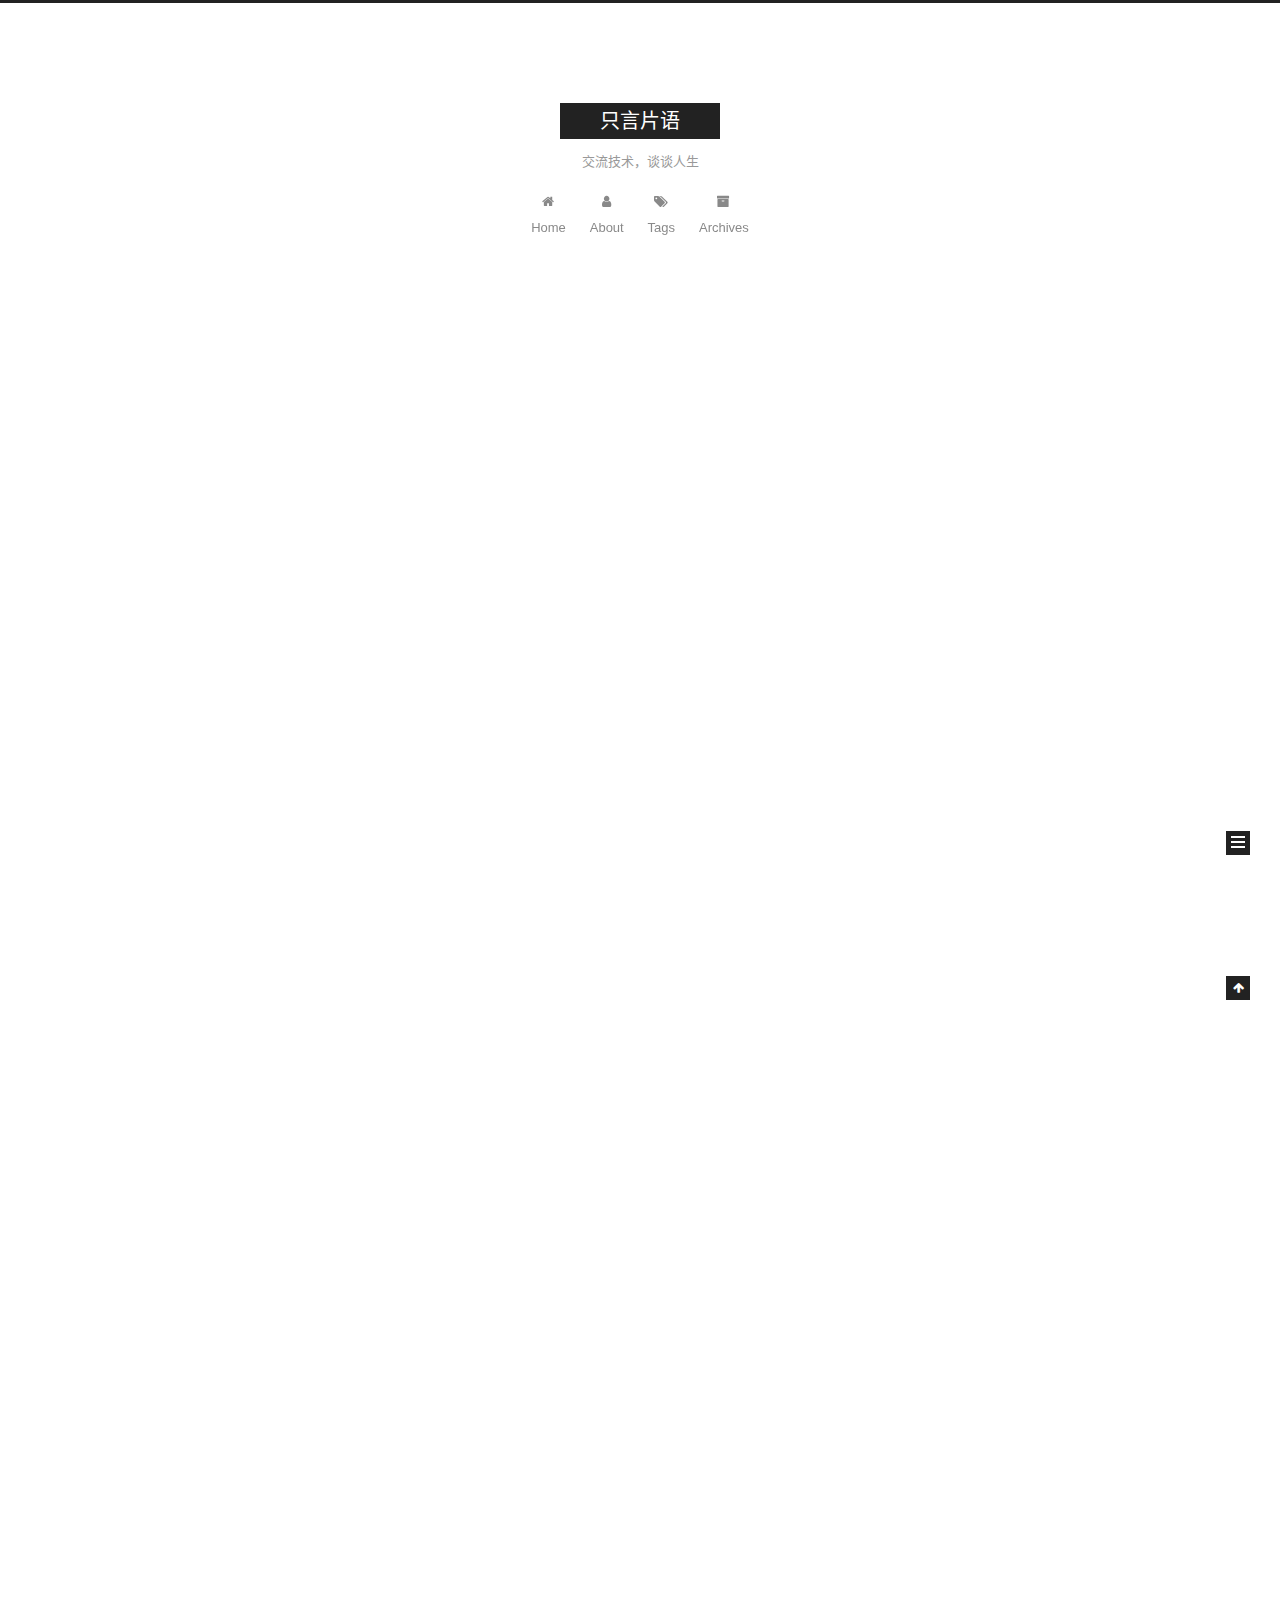
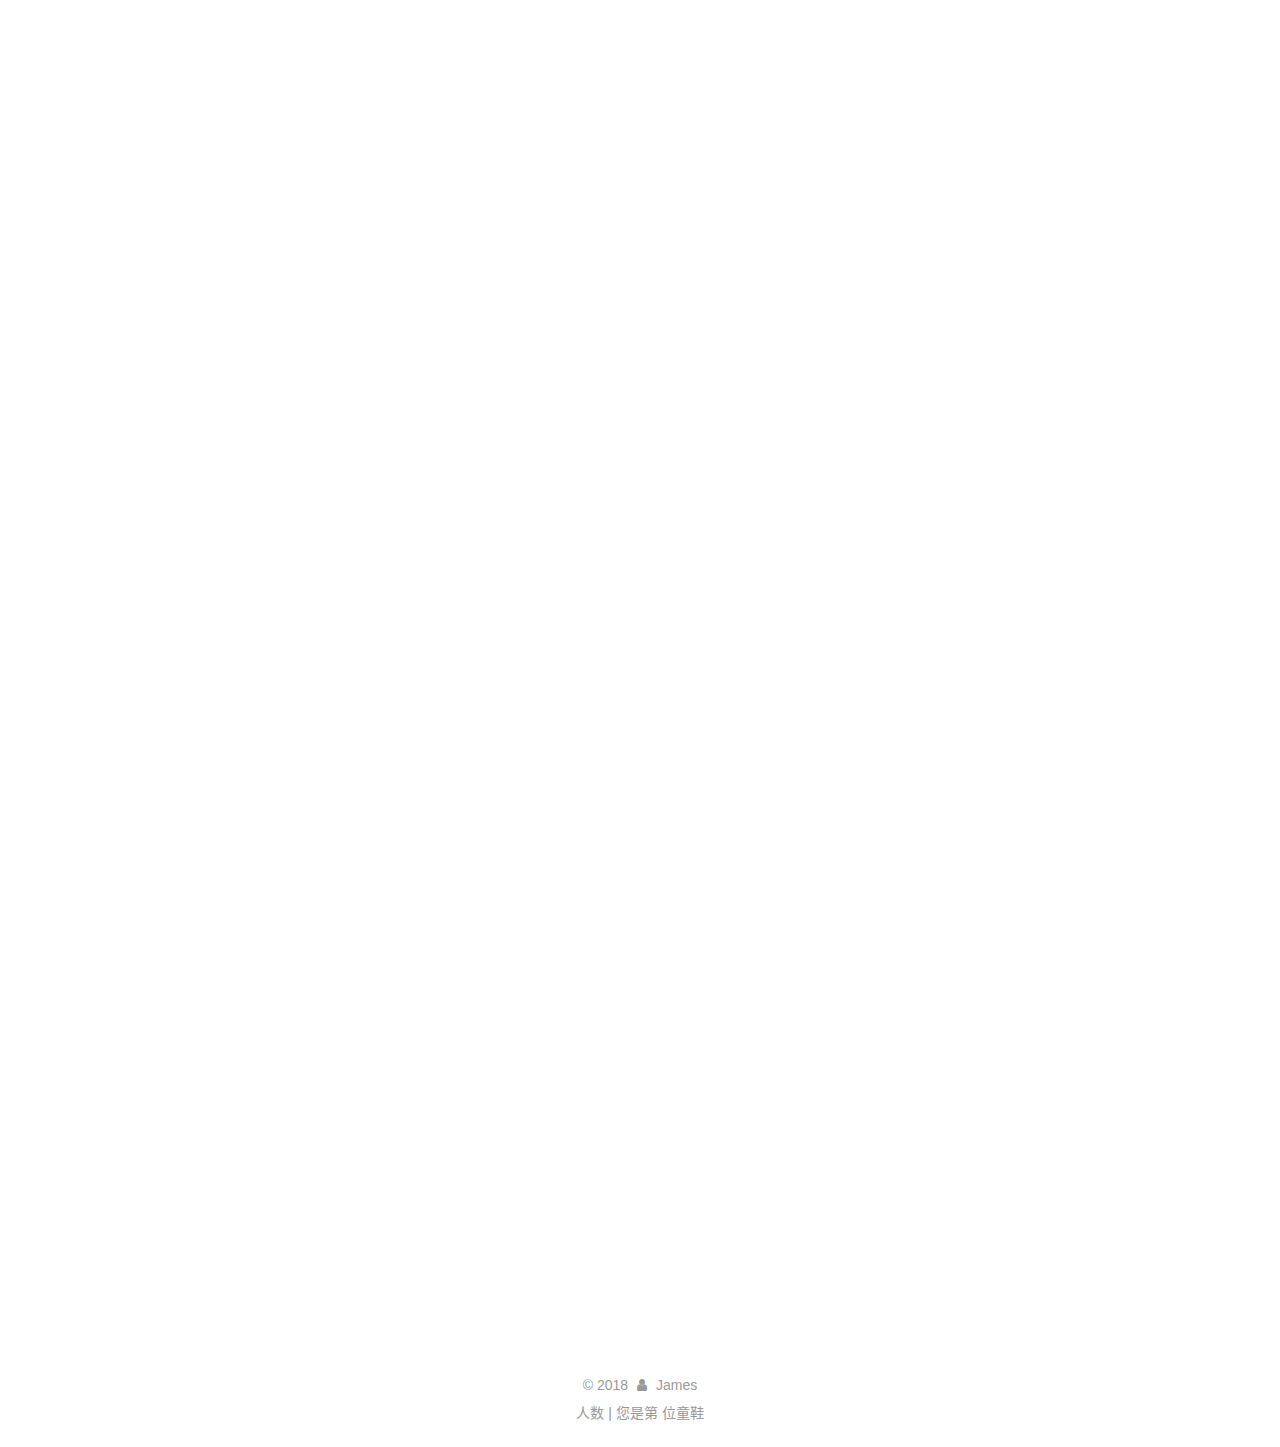
==== commit a594035f: "Site updated: 2018-07-11 15:00:29" ====
--- a/index.html
+++ b/index.html
@@ -201,6 +201,16 @@
         </li>
       
         
+        <li class="menu-item menu-item-tags">
+          <a href="/tags/" rel="section">
+            
+              <i class="menu-item-icon fa fa-fw fa-tags"></i> <br />
+            
+            Tags
+          </a>
+        </li>
+      
+        
         <li class="menu-item menu-item-archives">
           <a href="/archives/" rel="section">
             
--- a/css/main.css
+++ b/css/main.css
@@ -1822,7 +1822,7 @@
   width: 4px;
   height: 4px;
   border-radius: 50%;
-  background: #b6822b;
+  background: #d1ecad;
 }
 .links-of-blogroll {
   font-size: 13px;
